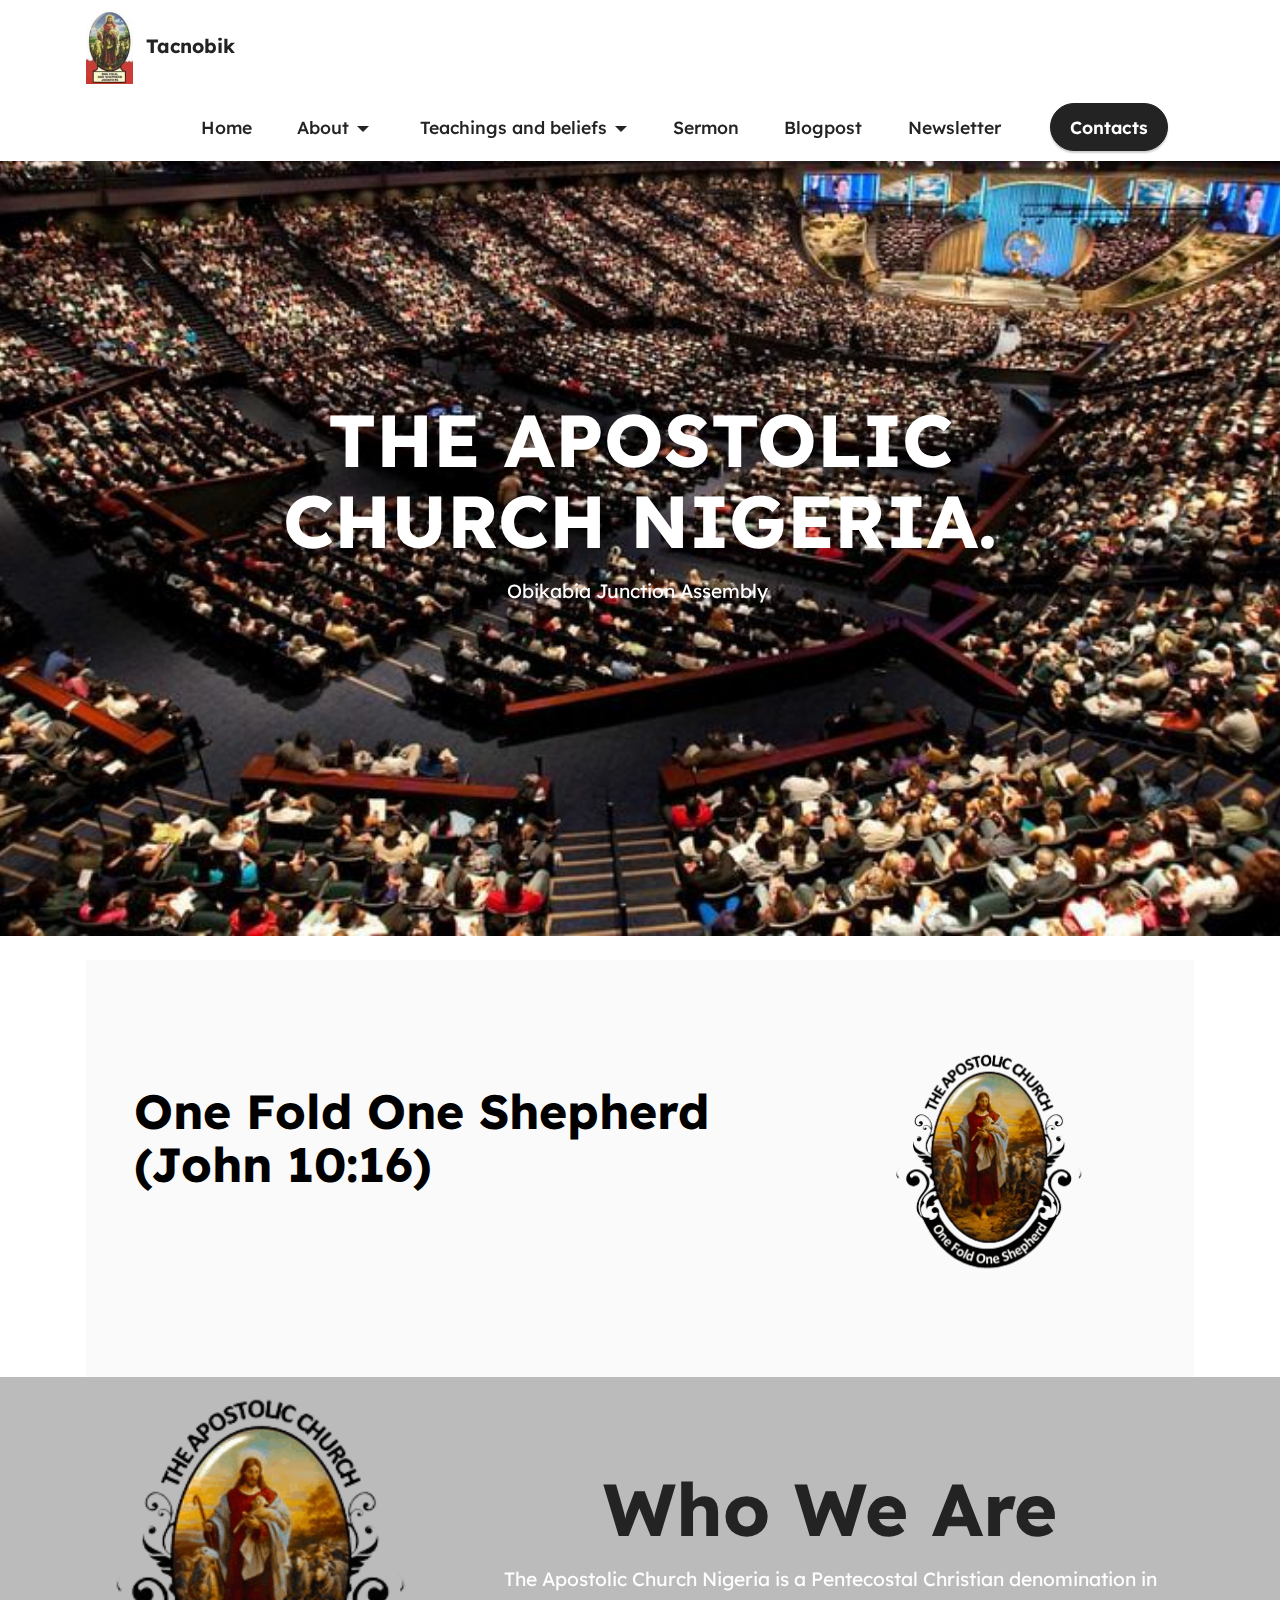
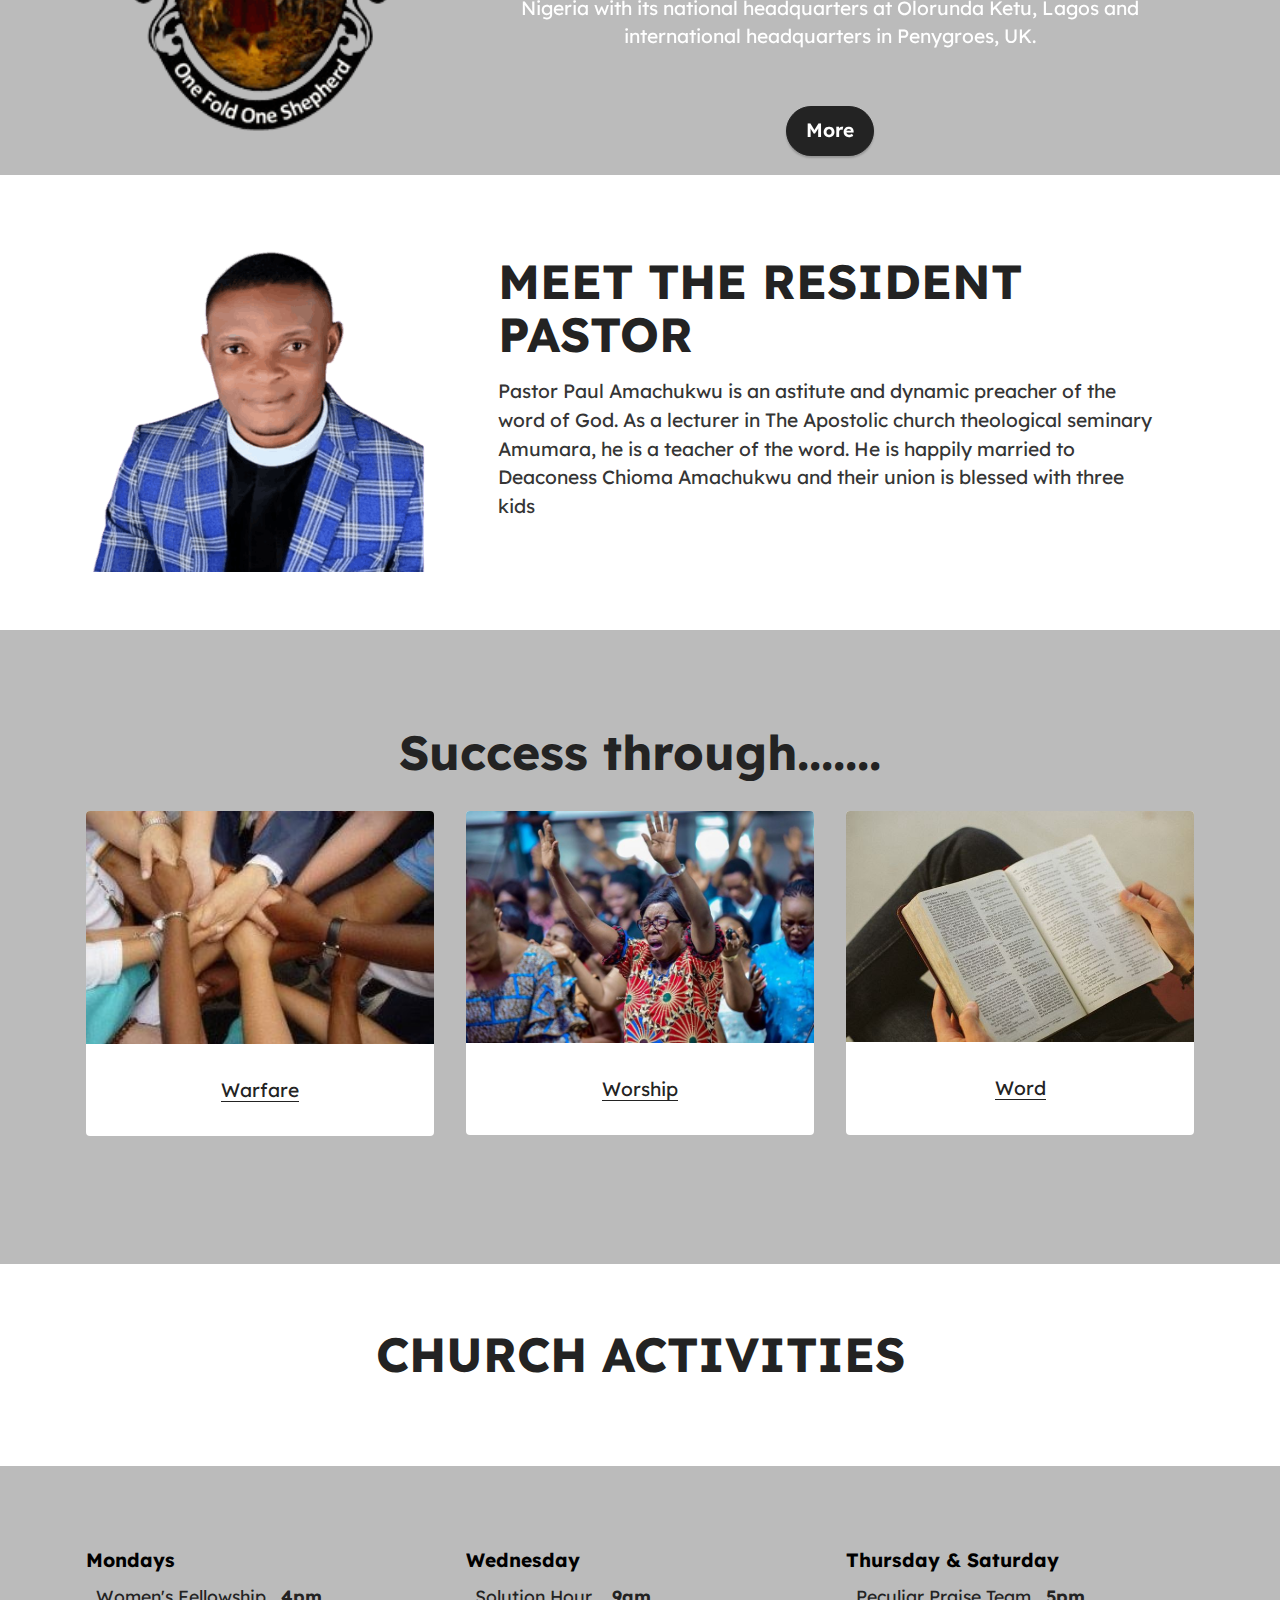
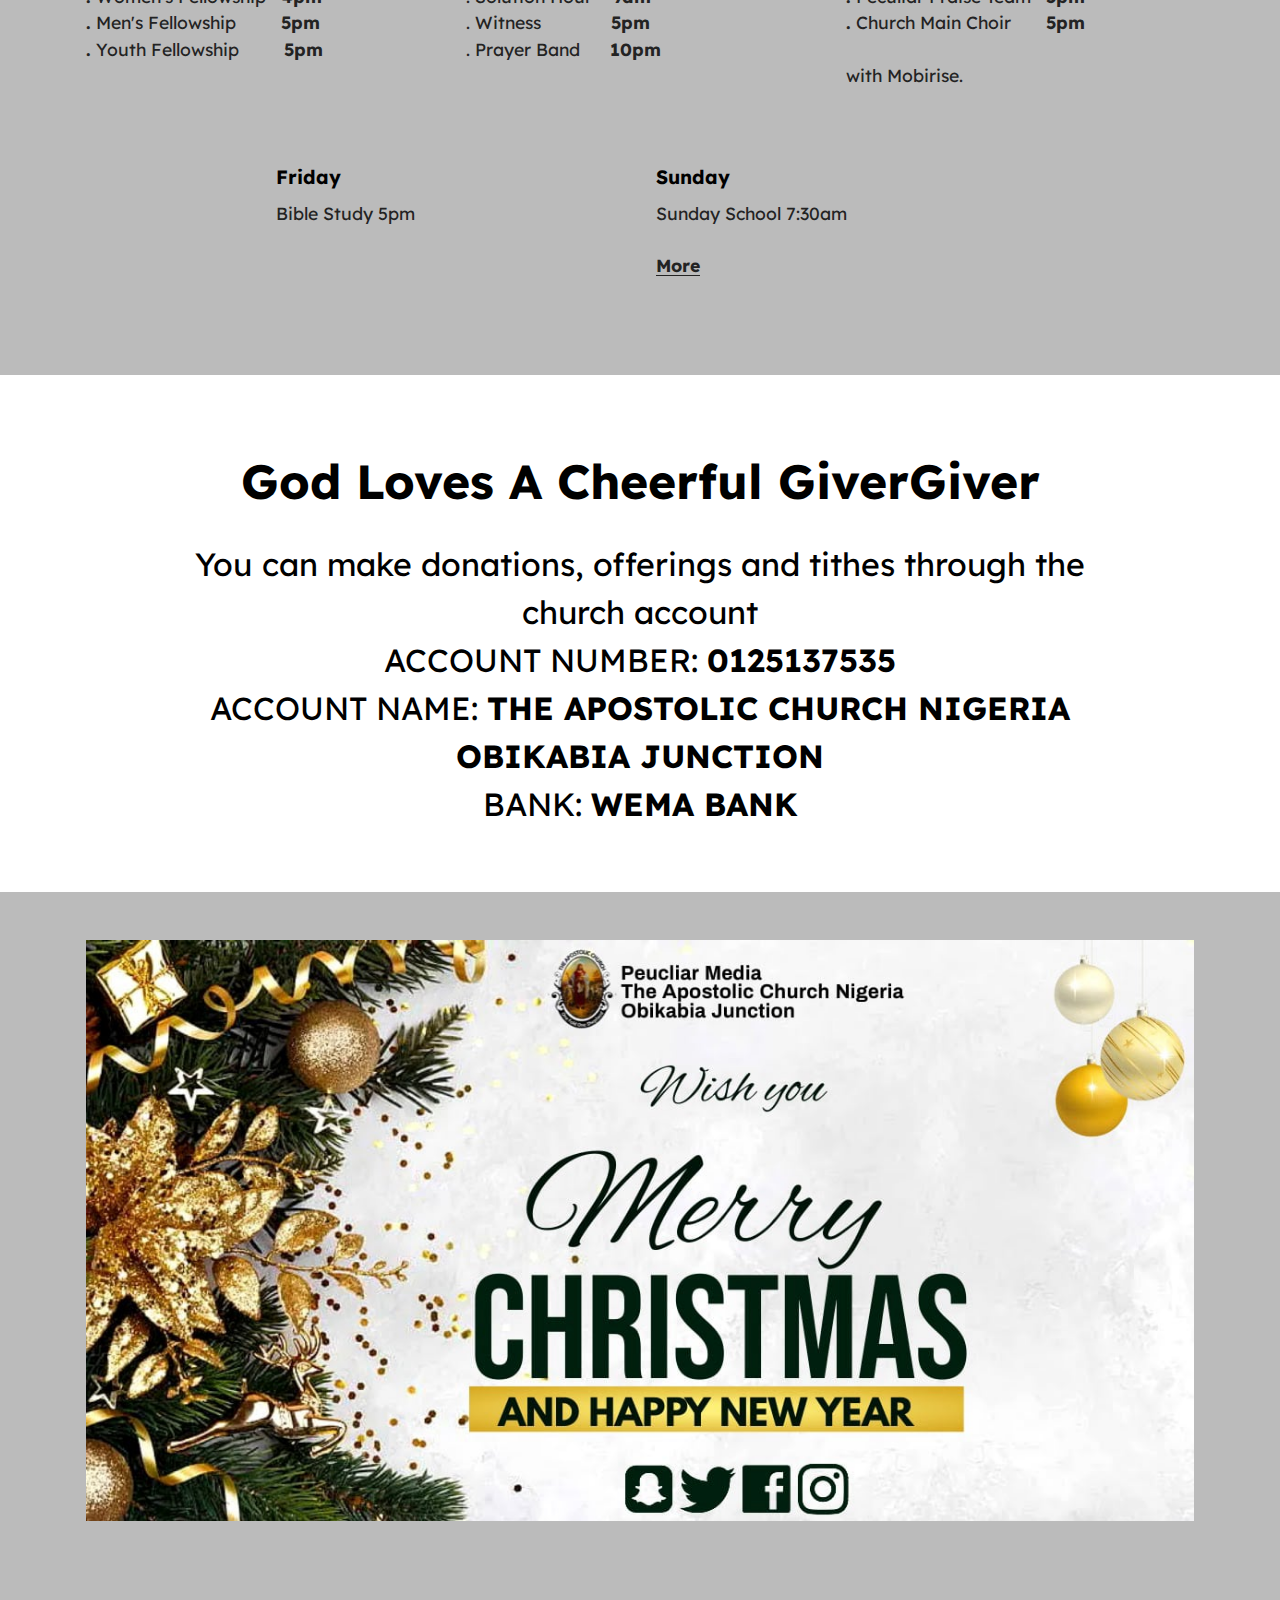
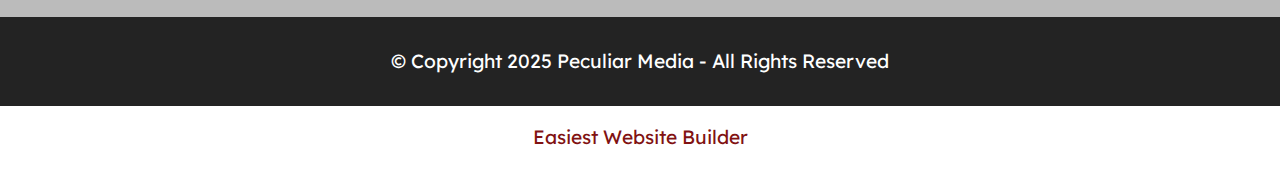
==== index.html @ dba6665e "Add files via upload" ====
<!DOCTYPE html>
<html  >
<head>
  <!-- Site made with Mobirise Website Builder v5.9.8, https://mobirise.com -->
  <meta charset="UTF-8">
  <meta http-equiv="X-UA-Compatible" content="IE=edge">
  <meta name="generator" content="Mobirise v5.9.8, mobirise.com">
  <meta name="viewport" content="width=device-width, initial-scale=1, minimum-scale=1">
  <link rel="shortcut icon" href="assets/images/download-79x123.jpg" type="image/x-icon">
  <meta name="description" content="">
  
  
  <title>Home</title>
  <link rel="stylesheet" href="assets/web/assets/mobirise-icons2/mobirise2.css">
  <link rel="stylesheet" href="assets/bootstrap/css/bootstrap.min.css">
  <link rel="stylesheet" href="assets/bootstrap/css/bootstrap-grid.min.css">
  <link rel="stylesheet" href="assets/bootstrap/css/bootstrap-reboot.min.css">
  <link rel="stylesheet" href="assets/parallax/jarallax.css">
  <link rel="stylesheet" href="assets/dropdown/css/style.css">
  <link rel="stylesheet" href="assets/socicon/css/styles.css">
  <link rel="stylesheet" href="assets/theme/css/style.css">
  <link rel="preload" href="https://fonts.googleapis.com/css?family=Lexend:100,200,300,400,500,600,700,800,900&display=swap" as="style" onload="this.onload=null;this.rel='stylesheet'">
  <noscript><link rel="stylesheet" href="https://fonts.googleapis.com/css?family=Lexend:100,200,300,400,500,600,700,800,900&display=swap"></noscript>
  <link rel="preload" as="style" href="assets/mobirise/css/mbr-additional.css"><link rel="stylesheet" href="assets/mobirise/css/mbr-additional.css" type="text/css">

  
  
  
</head>
<body>
  
  <section data-bs-version="5.1" class="menu menu2 cid-sFF0ciwnEL" once="menu" id="menu2-0">
    
    <nav class="navbar navbar-dropdown navbar-fixed-top navbar-expand-lg">
        <div class="container">
            <div class="navbar-brand">
                <span class="navbar-logo">
                    <a href="index.html">
                        <img src="assets/images/download-79x123.jpg" alt="logo" style="height: 4.6rem;">
                    </a>
                </span>
                <span class="navbar-caption-wrap"><a class="navbar-caption text-black display-7" href="https://mobiri.se">Tacnobik</a></span>
            </div>
            <button class="navbar-toggler" type="button" data-toggle="collapse" data-bs-toggle="collapse" data-target="#navbarSupportedContent" data-bs-target="#navbarSupportedContent" aria-controls="navbarNavAltMarkup" aria-expanded="false" aria-label="Toggle navigation">
                <div class="hamburger">
                    <span></span>
                    <span></span>
                    <span></span>
                    <span></span>
                </div>
            </button>
            <div class="collapse navbar-collapse" id="navbarSupportedContent">
                <ul class="navbar-nav nav-dropdown" data-app-modern-menu="true"><li class="nav-item"><a class="nav-link link text-black text-primary display-4" href="index.html">Home</a></li>
                    <li class="nav-item dropdown"><a class="nav-link link text-black text-primary dropdown-toggle display-4" href="page1.html" data-toggle="dropdown-submenu" data-bs-toggle="dropdown" data-bs-auto-close="outside" aria-expanded="false">About</a><div class="dropdown-menu" aria-labelledby="dropdown-123"><a class="text-black text-primary dropdown-item display-4" href="Elders_and_Church _Officers.html">Elders and Church Officers&nbsp;<br></a><a class="text-black text-primary show dropdown-item display-4" href="page7.html">Arms And Units&nbsp;<br></a></div></li><li class="nav-item dropdown"><a class="nav-link link text-black text-primary dropdown-toggle show display-4" href="Teachings_and_beliefs.html" aria-expanded="false" data-toggle="dropdown-submenu" data-bs-toggle="dropdown" data-bs-auto-close="outside">&nbsp;Teachings and beliefs</a><div class="dropdown-menu show" aria-labelledby="dropdown-656" data-bs-popper="none"><a class="text-black text-primary dropdown-item display-4" href="Tenets.html">Tenets</a><a class="text-black text-primary dropdown-item display-4" href="Rules_of_Conducts.html">Rules of conducts</a><a class="text-black text-primary show dropdown-item display-4" href="Rules_of_belief.html">Rules of belief</a></div></li>
                    <li class="nav-item"><a class="nav-link link text-black text-primary display-4" href="Sermon.html">Sermon</a></li><li class="nav-item"><a class="nav-link link text-black text-primary display-4" href="blogpost.html">Blogpost</a></li><li class="nav-item"><a class="nav-link link text-black text-primary display-4" href="newsletter.html">Newsletter</a></li></ul>
                
                <div class="navbar-buttons mbr-section-btn"><a class="btn btn-black display-4" href="index.html#form4-6">
                        Contacts</a></div>
            </div>
        </div>
    </nav>
</section>

<section data-bs-version="5.1" class="header6 cid-tZOPvEH89J mbr-fullscreen mbr-parallax-background" id="header6-1">

    

    
    <div class="mbr-overlay" style="opacity: 0; background-color: rgb(68, 121, 217);"></div>

    <div class="align-center container">
        <div class="row justify-content-center">
            <div class="col-12 col-lg-10">
                <h1 class="mbr-section-title mbr-fonts-style mbr-white mb-3 display-1"><strong>THE APOSTOLIC CHURCH NIGERIA.</strong></h1>
                
                <p class="mbr-text mbr-white mbr-fonts-style display-7">Obikabia Junction Assembly&nbsp;<br></p>
                
            </div>
        </div>
    </div>
</section>

<section data-bs-version="5.1" class="features16 cid-tZOSJVXBRi" id="features16-3">

    

    
    
    <div class="container">
        <div class="content-wrapper">
            <div class="row align-items-center">
                <div class="col-12 col-lg">
                    <div class="text-wrapper">
                        <h6 class="card-title mbr-fonts-style display-2"><strong>One Fold One Shepherd (John 10:16)
</strong><div><strong>
</strong></div><div><strong><br></strong></div></h6>
                        
                        
                    </div>
                </div>
                <div class="col-12 col-lg-4">
                    <div class="image-wrapper">
                        <a href="index.html"><img src="assets/images/a271368a8cd950d709c8c1d2f01c4fa0-removebg-preview-320x260.png" alt="pic"></a>
                    </div>
                </div>
            </div>
        </div>
    </div>
</section>

<section data-bs-version="5.1" class="header11 cid-sFF0SGinka" id="header11-1">

    

    

    <div class="container">
        <div class="row justify-content-center">
            <div class="col-12 col-md-4 image-wrapper">
                <a href="index.html"><img class="w-100" src="assets/images/a271368a8cd950d709c8c1d2f01c4fa0-removebg-preview-1-227x260.png" alt="pic"></a>
            </div>
            <div class="col-12 col-md">
                <div class="text-wrapper text-center">
                    <h1 class="mbr-section-title mbr-fonts-style mb-3 display-1">
                        <strong>
</strong><div><strong><br></strong></div><div><strong>Who We Are</strong></div></h1>
                    <p class="mbr-text mbr-fonts-style display-7">The Apostolic Church Nigeria is a Pentecostal Christian denomination in Nigeria with its national headquarters at Olorunda Ketu, Lagos and international headquarters in Penygroes, UK. 
<br><br></p>
                    <div class="mbr-section-btn mt-3"><a class="btn btn-black display-7" href="About.html">More</a></div>
                </div>
            </div>
        </div>
    </div>
</section>

<section data-bs-version="5.1" class="image1 cid-tZOVal9lGn" id="image1-4">
    

    

    <div class="container">
        <div class="row align-items-center">
            <div class="col-12 col-lg-4">
                <div class="image-wrapper">
                    <a href="index.html"><img src="assets/images/gates-of-heaven-made-with-postermywall-removebg-preview-408x379.png" alt="image"></a>
                    
                </div>
            </div>
            <div class="col-12 col-lg">
                <div class="text-wrapper">
                    <h3 class="mbr-section-title mbr-fonts-style mb-3 display-2"><strong>MEET THE RESIDENT PASTOR</strong></h3>
                    <p class="mbr-text mbr-fonts-style display-7">Pastor Paul Amachukwu is an astitute and dynamic preacher of the word of God. As a lecturer in The Apostolic church theological seminary Amumara, he is a teacher of the word. He is happily married to Deaconess Chioma Amachukwu and their union is blessed with three kids
<br>
<br></p>
                </div>
            </div>
        </div>
    </div>
</section>

<section data-bs-version="5.1" class="team1 cid-tZOWdrMwoE" id="team1-5">
    

    
    
    <div class="container">
        <div class="row justify-content-center">
            <div class="col-12">
                <h3 class="mbr-section-title mbr-fonts-style align-center mb-4 display-2"><strong>Success through.......</strong></h3>
                
            </div>
            <div class="item features-image mb-4 col-12 col-md-4">
                <div class="item-wrapper">
                    <div class="image-wrap">
                        <img src="assets/images/i-had-a-dream-300x201.jpg" alt="hands">
                    </div>
                    <div class="content-wrap">
                        <h5 class="mbr-section-title card-title mbr-fonts-style align-center m-0 display-7">
                            <a href="Sermon.html" class="text-black">Warfare</a></h5>
                        
                        
                        
                        
                    </div>
                </div>
            </div>

            <div class="item features-image mb-4 col-12 col-md-4">
                <div class="item-wrapper">
                    <div class="image-wrap">
                        <a href="index.html"><img src="assets/images/download-3-736x491.jpg" alt="peuple"></a>
                    </div>
                    <div class="content-wrap">
                        <h5 class="mbr-section-title card-title mbr-fonts-style align-center m-0 display-7"><a href="Sermon.html" class="text-black">Worship</a></h5>
                        
                        
                        
                        
                    </div>
                </div>
            </div>
            
            <div class="item features-image mb-4 col-12 col-md-4">
                <div class="item-wrapper">
                    <div class="image-wrap">
                        <a href="index.html"><img src="assets/images/i-read-the-entire-bible-in-5-days-what-it-taught-me-642x427.jpg" alt="book"></a>
                    </div>
                    <div class="content-wrap">
                        <h5 class="mbr-section-title card-title mbr-fonts-style align-center m-0 display-7">
                            <a href="Sermon.html" class="text-black">Word</a></h5>
                        
                        
                        
                        
                    </div>
                </div>
            </div>
        </div>
    </div>
</section>

<section data-bs-version="5.1" class="content4 cid-tZOXZKqXRc" id="content4-7">
    

    
    
    <div class="container">
        <div class="row justify-content-center">
            <div class="title col-md-12 col-lg-6">
                <h3 class="mbr-section-title mbr-fonts-style align-center mb-4 display-2"><strong>CHURCH ACTIVITIES
</strong><div><strong>
</strong></div><div><strong><br></strong></div></h3>
                
                
            </div>
        </div>
    </div>
</section>

<section data-bs-version="5.1" class="features15 cid-tZP2oFBVju" id="features15-8">

    

    
    
    <div class="container">
        <div class="row justify-content-center">
            <div class="item features-without-image mb-5 col-12 col-md-4 active">
                <div class="item-wrapper">
                    
                    <div class="card-box">
                        <h4 class="card-title mbr-fonts-style mb-2 display-7"><strong>Mondays</strong></h4>
                        <h5 class="card-text mbr-fonts-style display-4"><strong>.</strong> Women's Fellowship&nbsp; &nbsp;<strong>4pm</strong><div><strong>.</strong> Men's Fellowship&nbsp; &nbsp; &nbsp; &nbsp; &nbsp;<strong>5pm</strong></div><div><strong>.</strong> Youth Fellowship&nbsp; &nbsp; &nbsp; &nbsp; &nbsp;<strong>5pm</strong></div><div><br></div><div><br></div></h5>
                    </div>
                </div>
            </div><div class="item features-without-image mb-5 col-12 col-md-4">
                <div class="item-wrapper">
                    
                    <div class="card-box">
                        <h4 class="card-title mbr-fonts-style mb-2 display-7"><strong>Wednesday</strong></h4>
                        <h5 class="card-text mbr-fonts-style display-4">. Solution Hour&nbsp; &nbsp; <strong>9am</strong><div>. Witness&nbsp; &nbsp; &nbsp; &nbsp; &nbsp; &nbsp; &nbsp; <strong>5pm</strong></div><div>. Prayer Band&nbsp; &nbsp; &nbsp; <strong>10pm</strong><br><br></div></h5>
                    </div>
                </div>
            </div><div class="item features-without-image mb-5 col-12 col-md-4">
                <div class="item-wrapper">
                    
                    <div class="card-box">
                        <h4 class="card-title mbr-fonts-style mb-2 display-7">
                            <strong>Thursday &amp; Saturday</strong></h4>
                        <h5 class="card-text mbr-fonts-style display-4"><strong>.</strong> Peculiar Praise Team&nbsp; &nbsp;<strong>5pm</strong><div><strong>.</strong> Church Main Choir&nbsp; &nbsp; &nbsp; &nbsp;<strong>5pm</strong></div><div><br></div><div>with Mobirise.</div></h5>
                    </div>
                </div>
            </div><div class="item features-without-image mb-5 col-12 col-md-4">
                <div class="item-wrapper">
                    
                    <div class="card-box">
                        <h4 class="card-title mbr-fonts-style mb-2 display-7"><strong>Friday</strong></h4>
                        <h5 class="card-text mbr-fonts-style display-4"><div>Bible Study			5pm</div></h5>
                    </div>
                </div>
            </div><div class="item features-without-image mb-5 col-12 col-md-4">
                <div class="item-wrapper">
                    
                    <div class="card-box">
                        <h4 class="card-title mbr-fonts-style mb-2 display-7"><strong>Sunday</strong></h4>
                        <h5 class="card-text mbr-fonts-style display-4"><div>Sunday School		7:30am&nbsp; &nbsp;</div><div><br></div><div><a href="newsletter.html" class="text-black"><strong>More</strong></a></div></h5>
                    </div>
                </div>
            </div>
            
            
        </div>
    </div>
</section>

<section data-bs-version="5.1" class="content4 cid-tZPfoVRPPm" id="content4-a">
    

    
    
    <div class="container">
        <div class="row justify-content-center">
            <div class="title col-md-12 col-lg-10">
                <h3 class="mbr-section-title mbr-fonts-style align-center mb-4 display-2"><strong>God Loves A Cheerful GiverGiver</strong></h3>
                <h4 class="mbr-section-subtitle align-center mbr-fonts-style mb-4 display-5">You<strong> </strong>can make donations, offerings and tithes through the church account
<div>
</div><div>ACCOUNT NUMBER: <strong>0125137535
</strong></div><div>ACCOUNT NAME: <strong>THE APOSTOLIC CHURCH NIGERIA OBIKABIA JUNCTION
</strong></div><div>BANK: <strong>WEMA BANK</strong></div><div>
</div><div>
</div><div>
</div></h4>
                
            </div>
        </div>
    </div>
</section>

<section data-bs-version="5.1" class="image3 cid-tZPjyH8Kbq" id="image3-d">
    

    
    

    <div class="container">
        <div class="row justify-content-center">
            <div class="col-12 col-lg-12">
                <div class="image-wrapper">
                    <a href="index.html"><img src="assets/images/merry-christmas-flyer-made-with-postermywall-1200x630.jpg" alt="Christnas"></a>
                    
                </div>
            </div>
        </div>
    </div>
</section>

<section data-bs-version="5.1" class="footer7 cid-sFF3CYc3p7" once="footers" id="footer7-9">

    

    

    <div class="container">
        <div class="media-container-row align-center mbr-white">
            <div class="col-12">
                <p class="mbr-text mb-0 mbr-fonts-style display-7">
                    © Copyright 2025 Peculiar Media - All Rights Reserved
                </p>
            </div>
        </div>
    </div>
</section><section class="display-7" style="padding: 0;align-items: center;justify-content: center;flex-wrap: wrap;    align-content: center;display: flex;position: relative;height: 4rem;"><a href="https://mobiri.se/3122078" style="flex: 1 1;height: 4rem;position: absolute;width: 100%;z-index: 1;"><img alt="" style="height: 4rem;" src="[data-uri]"></a><p style="margin: 0;text-align: center;" class="display-7">&#8204;</p><a style="z-index:1" href="https://mobirise.com/builder/easiest-website-builder.html">Easiest Website Builder</a></section><script src="assets/bootstrap/js/bootstrap.bundle.min.js"></script>  <script src="assets/parallax/jarallax.js"></script>  <script src="assets/smoothscroll/smooth-scroll.js"></script>  <script src="assets/ytplayer/index.js"></script>  <script src="assets/dropdown/js/navbar-dropdown.js"></script>  <script src="assets/theme/js/script.js"></script>  
  
  
</body>
</html>
---- assets/web/assets/mobirise-icons2/mobirise2.css ----
@font-face {
  font-family: 'Moririse2';
  font-display: swap;
  src:  url('mobirise2.eot?f2bix4');
  src:  url('mobirise2.eot?f2bix4#iefix') format('embedded-opentype'),
    url('mobirise2.ttf?f2bix4') format('truetype'),
    url('mobirise2.woff?f2bix4') format('woff'),
    url('mobirise2.svg?f2bix4#mobirise2') format('svg');
  font-weight: normal;
  font-style: normal;
}

[class^="mobi-"], [class*=" mobi-"] {
  /* use !important to prevent issues with browser extensions that change fonts */
  font-family: 'Moririse2' !important;
  speak: none;
  font-style: normal;
  font-weight: normal;
  font-variant: normal;
  text-transform: none;
  line-height: 1;

  /* Better Font Rendering =========== */
  -webkit-font-smoothing: antialiased;
  -moz-osx-font-smoothing: grayscale;
}

.mobi-mbri-add-submenu:before {
  content: "\e900";
}
.mobi-mbri-alert:before {
  content: "\e901";
}
.mobi-mbri-align-center:before {
  content: "\e902";
}
.mobi-mbri-align-justify:before {
  content: "\e903";
}
.mobi-mbri-align-left:before {
  content: "\e904";
}
.mobi-mbri-align-right:before {
  content: "\e905";
}
.mobi-mbri-android:before {
  content: "\e906";
}
.mobi-mbri-apple:before {
  content: "\e907";
}
.mobi-mbri-arrow-down:before {
  content: "\e908";
}
.mobi-mbri-arrow-next:before {
  content: "\e909";
}
.mobi-mbri-arrow-prev:before {
  content: "\e90a";
}
.mobi-mbri-arrow-up:before {
  content: "\e90b";
}
.mobi-mbri-bold:before {
  content: "\e90c";
}
.mobi-mbri-bookmark:before {
  content: "\e90d";
}
.mobi-mbri-bootstrap:before {
  content: "\e90e";
}
.mobi-mbri-briefcase:before {
  content: "\e90f";
}
.mobi-mbri-browse:before {
  content: "\e910";
}
.mobi-mbri-bulleted-list:before {
  content: "\e911";
}
.mobi-mbri-calendar:before {
  content: "\e912";
}
.mobi-mbri-camera:before {
  content: "\e913";
}
.mobi-mbri-cart-add:before {
  content: "\e914";
}
.mobi-mbri-cart-full:before {
  content: "\e915";
}
.mobi-mbri-cash:before {
  content: "\e916";
}
.mobi-mbri-change-style:before {
  content: "\e917";
}
.mobi-mbri-chat:before {
  content: "\e918";
}
.mobi-mbri-clock:before {
  content: "\e919";
}
.mobi-mbri-close:before {
  content: "\e91a";
}
.mobi-mbri-cloud:before {
  content: "\e91b";
}
.mobi-mbri-code:before {
  content: "\e91c";
}
.mobi-mbri-contact-form:before {
  content: "\e91d";
}
.mobi-mbri-credit-card:before {
  content: "\e91e";
}
.mobi-mbri-cursor-click:before {
  content: "\e91f";
}
.mobi-mbri-cust-feedback:before {
  content: "\e920";
}
.mobi-mbri-database:before {
  content: "\e921";
}
.mobi-mbri-delivery:before {
  content: "\e922";
}
.mobi-mbri-desktop:before {
  content: "\e923";
}
.mobi-mbri-devices:before {
  content: "\e924";
}
.mobi-mbri-down:before {
  content: "\e925";
}
.mobi-mbri-download-2:before {
  content: "\e926";
}
.mobi-mbri-download:before {
  content: "\e927";
}
.mobi-mbri-drag-n-drop-2:before {
  content: "\e928";
}
.mobi-mbri-drag-n-drop:before {
  content: "\e929";
}
.mobi-mbri-edit-2:before {
  content: "\e92a";
}
.mobi-mbri-edit:before {
  content: "\e92b";
}
.mobi-mbri-error:before {
  content: "\e92c";
}
.mobi-mbri-extension:before {
  content: "\e92d";
}
.mobi-mbri-features:before {
  content: "\e92e";
}
.mobi-mbri-file:before {
  content: "\e92f";
}
.mobi-mbri-flag:before {
  content: "\e930";
}
.mobi-mbri-folder:before {
  content: "\e931";
}
.mobi-mbri-gift:before {
  content: "\e932";
}
.mobi-mbri-github:before {
  content: "\e933";
}
.mobi-mbri-globe-2:before {
  content: "\e934";
}
.mobi-mbri-globe:before {
  content: "\e935";
}
.mobi-mbri-growing-chart:before {
  content: "\e936";
}
.mobi-mbri-hearth:before {
  content: "\e937";
}
.mobi-mbri-help:before {
  content: "\e938";
}
.mobi-mbri-home:before {
  content: "\e939";
}
.mobi-mbri-hot-cup:before {
  content: "\e93a";
}
.mobi-mbri-idea:before {
  content: "\e93b";
}
.mobi-mbri-image-gallery:before {
  content: "\e93c";
}
.mobi-mbri-image-slider:before {
  content: "\e93d";
}
.mobi-mbri-info:before {
  content: "\e93e";
}
.mobi-mbri-italic:before {
  content: "\e93f";
}
.mobi-mbri-key:before {
  content: "\e940";
}
.mobi-mbri-laptop:before {
  content: "\e941";
}
.mobi-mbri-layers:before {
  content: "\e942";
}
.mobi-mbri-left-right:before {
  content: "\e943";
}
.mobi-mbri-left:before {
  content: "\e944";
}
.mobi-mbri-letter:before {
  content: "\e945";
}
.mobi-mbri-like:before {
  content: "\e946";
}
.mobi-mbri-link:before {
  content: "\e947";
}
.mobi-mbri-lock:before {
  content: "\e948";
}
.mobi-mbri-login:before {
  content: "\e949";
}
.mobi-mbri-logout:before {
  content: "\e94a";
}
.mobi-mbri-magic-stick:before {
  content: "\e94b";
}
.mobi-mbri-map-pin:before {
  content: "\e94c";
}
.mobi-mbri-menu:before {
  content: "\e94d";
}
.mobi-mbri-mobile-2:before {
  content: "\e94e";
}
.mobi-mbri-mobile-horizontal:before {
  content: "\e94f";
}
.mobi-mbri-mobile:before {
  content: "\e950";
}
.mobi-mbri-mobirise:before {
  content: "\e951";
}
.mobi-mbri-more-horizontal:before {
  content: "\e952";
}
.mobi-mbri-more-vertical:before {
  content: "\e953";
}
.mobi-mbri-music:before {
  content: "\e954";
}
.mobi-mbri-new-file:before {
  content: "\e955";
}
.mobi-mbri-numbered-list:before {
  content: "\e956";
}
.mobi-mbri-opened-folder:before {
  content: "\e957";
}
.mobi-mbri-pages:before {
  content: "\e958";
}
.mobi-mbri-paper-plane:before {
  content: "\e959";
}
.mobi-mbri-paperclip:before {
  content: "\e95a";
}
.mobi-mbri-phone:before {
  content: "\e95b";
}
.mobi-mbri-photo:before {
  content: "\e95c";
}
.mobi-mbri-photos:before {
  content: "\e95d";
}
.mobi-mbri-pin:before {
  content: "\e95e";
}
.mobi-mbri-play:before {
  content: "\e95f";
}
.mobi-mbri-plus:before {
  content: "\e960";
}
.mobi-mbri-preview:before {
  content: "\e961";
}
.mobi-mbri-print:before {
  content: "\e962";
}
.mobi-mbri-protect:before {
  content: "\e963";
}
.mobi-mbri-question:before {
  content: "\e964";
}
.mobi-mbri-quote-left:before {
  content: "\e965";
}
.mobi-mbri-quote-right:before {
  content: "\e966";
}
.mobi-mbri-redo:before {
  content: "\e967";
}
.mobi-mbri-refresh:before {
  content: "\e968";
}
.mobi-mbri-responsive-2:before {
  content: "\e969";
}
.mobi-mbri-responsive:before {
  content: "\e96a";
}
.mobi-mbri-right:before {
  content: "\e96b";
}
.mobi-mbri-rocket:before {
  content: "\e96c";
}
.mobi-mbri-sad-face:before {
  content: "\e96d";
}
.mobi-mbri-sale:before {
  content: "\e96e";
}
.mobi-mbri-save:before {
  content: "\e96f";
}
.mobi-mbri-search:before {
  content: "\e970";
}
.mobi-mbri-setting-2:before {
  content: "\e971";
}
.mobi-mbri-setting-3:before {
  content: "\e972";
}
.mobi-mbri-setting:before {
  content: "\e973";
}
.mobi-mbri-share:before {
  content: "\e974";
}
.mobi-mbri-shopping-bag:before {
  content: "\e975";
}
.mobi-mbri-shopping-basket:before {
  content: "\e976";
}
.mobi-mbri-shopping-cart:before {
  content: "\e977";
}
.mobi-mbri-sites:before {
  content: "\e978";
}
.mobi-mbri-smile-face:before {
  content: "\e979";
}
.mobi-mbri-speed:before {
  content: "\e97a";
}
.mobi-mbri-star:before {
  content: "\e97b";
}
.mobi-mbri-success:before {
  content: "\e97c";
}
.mobi-mbri-sun:before {
  content: "\e97d";
}
.mobi-mbri-sun2:before {
  content: "\e97e";
}
.mobi-mbri-tablet-vertical:before {
  content: "\e97f";
}
.mobi-mbri-tablet:before {
  content: "\e980";
}
.mobi-mbri-target:before {
  content: "\e981";
}
.mobi-mbri-timer:before {
  content: "\e982";
}
.mobi-mbri-to-ftp:before {
  content: "\e983";
}
.mobi-mbri-to-local-drive:before {
  content: "\e984";
}
.mobi-mbri-touch-swipe:before {
  content: "\e985";
}
.mobi-mbri-touch:before {
  content: "\e986";
}
.mobi-mbri-trash:before {
  content: "\e987";
}
.mobi-mbri-underline:before {
  content: "\e988";
}
.mobi-mbri-undo:before {
  content: "\e989";
}
.mobi-mbri-unlink:before {
  content: "\e98a";
}
.mobi-mbri-unlock:before {
  content: "\e98b";
}
.mobi-mbri-up-down:before {
  content: "\e98c";
}
.mobi-mbri-up:before {
  content: "\e98d";
}
.mobi-mbri-update:before {
  content: "\e98e";
}
.mobi-mbri-upload-2:before {
  content: "\e98f";
}
.mobi-mbri-upload:before {
  content: "\e990";
}
.mobi-mbri-user-2:before {
  content: "\e991";
}
.mobi-mbri-user:before {
  content: "\e992";
}
.mobi-mbri-users:before {
  content: "\e993";
}
.mobi-mbri-video-play:before {
  content: "\e994";
}
.mobi-mbri-video:before {
  content: "\e995";
}
.mobi-mbri-watch:before {
  content: "\e996";
}
.mobi-mbri-website-theme-2:before {
  content: "\e997";
}
.mobi-mbri-website-theme:before {
  content: "\e998";
}
.mobi-mbri-wifi:before {
  content: "\e999";
}
.mobi-mbri-windows:before {
  content: "\e99a";
}
.mobi-mbri-zoom-in:before {
  content: "\e99b";
}
.mobi-mbri-zoom-out:before {
  content: "\e99c";
}
---- assets/parallax/jarallax.css ----
.jarallax {
    position: relative;
    z-index: 0;
}
.jarallax > .jarallax-img {
    position: absolute;
    object-fit: cover;
    /* support for plugin https://github.com/bfred-it/object-fit-images */
    font-family: 'object-fit: cover;';
    top: 0;
    left: 0;
    width: 100%;
    height: 100%;
    z-index: -1;
}
---- assets/dropdown/css/style.css ----
.navbar-dropdown {
  left: 0;
  padding: 0;
  position: absolute;
  right: 0;
  top: 0;
  transition: all 0.45s ease;
  z-index: 1030;
  background: #282828; }
  .navbar-dropdown .navbar-logo {
    margin-right: 0.8rem;
    transition: margin 0.3s ease-in-out;
    vertical-align: middle; }
    .navbar-dropdown .navbar-logo img {
      height: 3.125rem;
      transition: all 0.3s ease-in-out; }
    .navbar-dropdown .navbar-logo.mbr-iconfont {
      font-size: 3.125rem;
      line-height: 3.125rem; }
  .navbar-dropdown .navbar-caption {
    font-weight: 700;
    white-space: normal;
    vertical-align: -4px;
    line-height: 3.125rem !important; }
    .navbar-dropdown .navbar-caption, .navbar-dropdown .navbar-caption:hover {
      color: inherit;
      text-decoration: none; }
  .navbar-dropdown .mbr-iconfont + .navbar-caption {
    vertical-align: -1px; }
  .navbar-dropdown.navbar-fixed-top {
    position: fixed; }
  .navbar-dropdown .navbar-brand span {
    vertical-align: -4px; }
  .navbar-dropdown.bg-color.transparent {
    background: none; }
  .navbar-dropdown.navbar-short .navbar-brand {
    padding: 0.625rem 0; }
    .navbar-dropdown.navbar-short .navbar-brand span {
      vertical-align: -1px; }
  .navbar-dropdown.navbar-short .navbar-caption {
    line-height: 2.375rem !important;
    vertical-align: -2px; }
  .navbar-dropdown.navbar-short .navbar-logo {
    margin-right: 0.5rem; }
    .navbar-dropdown.navbar-short .navbar-logo img {
      height: 2.375rem; }
    .navbar-dropdown.navbar-short .navbar-logo.mbr-iconfont {
      font-size: 2.375rem;
      line-height: 2.375rem; }
  .navbar-dropdown.navbar-short .mbr-table-cell {
    height: 3.625rem; }
  .navbar-dropdown .navbar-close {
    left: 0.6875rem;
    position: fixed;
    top: 0.75rem;
    z-index: 1000; }
  .navbar-dropdown .hamburger-icon {
    content: "";
    display: inline-block;
    vertical-align: middle;
    width: 16px;
    -webkit-box-shadow: 0 -6px 0 1px #282828,0 0 0 1px #282828,0 6px 0 1px #282828;
    -moz-box-shadow: 0 -6px 0 1px #282828,0 0 0 1px #282828,0 6px 0 1px #282828;
    box-shadow: 0 -6px 0 1px #282828,0 0 0 1px #282828,0 6px 0 1px #282828; }

.dropdown-menu .dropdown-toggle[data-toggle="dropdown-submenu"]::after {
  border-bottom: 0.35em solid transparent;
  border-left: 0.35em solid;
  border-right: 0;
  border-top: 0.35em solid transparent;
  margin-left: 0.3rem; }

.dropdown-menu .dropdown-item:focus {
  outline: 0; }

.nav-dropdown {
  font-size: 0.75rem;
  font-weight: 500;
  height: auto !important; }
  .nav-dropdown .nav-btn {
    padding-left: 1rem; }
  .nav-dropdown .link {
    margin: .667em 1.667em;
    font-weight: 500;
    padding: 0;
    transition: color .2s ease-in-out; }
    .nav-dropdown .link.dropdown-toggle {
      margin-right: 2.583em; }
      .nav-dropdown .link.dropdown-toggle::after {
        margin-left: .25rem;
        border-top: 0.35em solid;
        border-right: 0.35em solid transparent;
        border-left: 0.35em solid transparent;
        border-bottom: 0; }
      .nav-dropdown .link.dropdown-toggle[aria-expanded="true"] {
        margin: 0;
        padding: 0.667em 3.263em  0.667em 1.667em; }
  .nav-dropdown .link::after,
  .nav-dropdown .dropdown-item::after {
    color: inherit; }
  .nav-dropdown .btn {
    font-size: 0.75rem;
    font-weight: 700;
    letter-spacing: 0;
    margin-bottom: 0;
    padding-left: 1.25rem;
    padding-right: 1.25rem; }
  .nav-dropdown .dropdown-menu {
    border-radius: 0;
    border: 0;
    left: 0;
    margin: 0;
    padding-bottom: 1.25rem;
    padding-top: 1.25rem;
    position: relative; }
  .nav-dropdown .dropdown-submenu {
    margin-left: 0.125rem;
    top: 0; }
  .nav-dropdown .dropdown-item {
    font-weight: 500;
    line-height: 2;
    padding: 0.3846em 4.615em 0.3846em 1.5385em;
    position: relative;
    transition: color .2s ease-in-out, background-color .2s ease-in-out; }
    .nav-dropdown .dropdown-item::after {
      margin-top: -0.3077em;
      position: absolute;
      right: 1.1538em;
      top: 50%; }
    .nav-dropdown .dropdown-item:focus, .nav-dropdown .dropdown-item:hover {
      background: none; }

@media (max-width: 767px) {
  .nav-dropdown.navbar-toggleable-sm {
    bottom: 0;
    display: none;
    left: 0;
    overflow-x: hidden;
    position: fixed;
    top: 0;
    transform: translateX(-100%);
    -ms-transform: translateX(-100%);
    -webkit-transform: translateX(-100%);
    width: 18.75rem;
    z-index: 999; } }
.nav-dropdown.navbar-toggleable-xl {
  bottom: 0;
  display: none;
  left: 0;
  overflow-x: hidden;
  position: fixed;
  top: 0;
  transform: translateX(-100%);
  -ms-transform: translateX(-100%);
  -webkit-transform: translateX(-100%);
  width: 18.75rem;
  z-index: 999; }

.nav-dropdown-sm {
  display: block !important;
  overflow-x: hidden;
  overflow: auto;
  padding-top: 3.875rem; }
  .nav-dropdown-sm::after {
    content: "";
    display: block;
    height: 3rem;
    width: 100%; }
  .nav-dropdown-sm.collapse.in ~ .navbar-close {
    display: block !important; }
  .nav-dropdown-sm.collapsing, .nav-dropdown-sm.collapse.in {
    transform: translateX(0);
    -ms-transform: translateX(0);
    -webkit-transform: translateX(0);
    transition: all 0.25s ease-out;
    -webkit-transition: all 0.25s ease-out;
    background: #282828; }
  .nav-dropdown-sm.collapsing[aria-expanded="false"] {
    transform: translateX(-100%);
    -ms-transform: translateX(-100%);
    -webkit-transform: translateX(-100%); }
  .nav-dropdown-sm .nav-item {
    display: block;
    margin-left: 0 !important;
    padding-left: 0; }
  .nav-dropdown-sm .link,
  .nav-dropdown-sm .dropdown-item {
    border-top: 1px dotted rgba(255, 255, 255, 0.1);
    font-size: 0.8125rem;
    line-height: 1.6;
    margin: 0 !important;
    padding: 0.875rem 2.4rem 0.875rem 1.5625rem !important;
    position: relative;
    white-space: normal; }
    .nav-dropdown-sm .link:focus, .nav-dropdown-sm .link:hover,
    .nav-dropdown-sm .dropdown-item:focus,
    .nav-dropdown-sm .dropdown-item:hover {
      background: rgba(0, 0, 0, 0.2) !important;
      color: #c0a375; }
  .nav-dropdown-sm .nav-btn {
    position: relative;
    padding: 1.5625rem 1.5625rem 0 1.5625rem; }
    .nav-dropdown-sm .nav-btn::before {
      border-top: 1px dotted rgba(255, 255, 255, 0.1);
      content: "";
      left: 0;
      position: absolute;
      top: 0;
      width: 100%; }
    .nav-dropdown-sm .nav-btn + .nav-btn {
      padding-top: 0.625rem; }
      .nav-dropdown-sm .nav-btn + .nav-btn::before {
        display: none; }
  .nav-dropdown-sm .btn {
    padding: 0.625rem 0; }
  .nav-dropdown-sm .dropdown-toggle[data-toggle="dropdown-submenu"]::after {
    margin-left: .25rem;
    border-top: 0.35em solid;
    border-right: 0.35em solid transparent;
    border-left: 0.35em solid transparent;
    border-bottom: 0; }
  .nav-dropdown-sm .dropdown-toggle[data-toggle="dropdown-submenu"][aria-expanded="true"]::after {
    border-top: 0;
    border-right: 0.35em solid transparent;
    border-left: 0.35em solid transparent;
    border-bottom: 0.35em solid; }
  .nav-dropdown-sm .dropdown-menu {
    margin: 0;
    padding: 0;
    position: relative;
    top: 0;
    left: 0;
    width: 100%;
    border: 0;
    float: none;
    border-radius: 0;
    background: none; }
  .nav-dropdown-sm .dropdown-submenu {
    left: 100%;
    margin-left: 0.125rem;
    margin-top: -1.25rem;
    top: 0; }

.navbar-toggleable-sm .nav-dropdown .dropdown-menu {
  position: absolute; }

.navbar-toggleable-sm .nav-dropdown .dropdown-submenu {
  left: 100%;
  margin-left: 0.125rem;
  margin-top: -1.25rem;
  top: 0; }

.navbar-toggleable-sm.opened .nav-dropdown .dropdown-menu {
  position: relative; }

.navbar-toggleable-sm.opened .nav-dropdown .dropdown-submenu {
  left: 0;
  margin-left: 00rem;
  margin-top: 0rem;
  top: 0; }

.is-builder .nav-dropdown.collapsing {
  transition: none !important; }
---- assets/socicon/css/styles.css ----
@charset "UTF-8";

@font-face {
  font-family: 'Socicon';
  src:  url('../fonts/socicon.eot');
  src:  url('../fonts/socicon.eot?#iefix') format('embedded-opentype'),
    url('../fonts/socicon.woff2') format('woff2'),
    url('../fonts/socicon.ttf') format('truetype'),
    url('../fonts/socicon.woff') format('woff'),
    url('../fonts/socicon.svg#socicon') format('svg');
  font-weight: normal;
  font-style: normal;
  font-display: swap;
}

[data-icon]:before {
  font-family: "socicon" !important;
  content: attr(data-icon);
  font-style: normal !important;
  font-weight: normal !important;
  font-variant: normal !important;
  text-transform: none !important;
  speak: none;
  line-height: 1;
  -webkit-font-smoothing: antialiased;
  -moz-osx-font-smoothing: grayscale;
}

[class^="socicon-"], [class*=" socicon-"] {
  /* use !important to prevent issues with browser extensions that change fonts */
  font-family: 'Socicon' !important;
  speak: none;
  font-style: normal;
  font-weight: normal;
  font-variant: normal;
  text-transform: none;
  line-height: 1;

  /* Better Font Rendering =========== */
  -webkit-font-smoothing: antialiased;
  -moz-osx-font-smoothing: grayscale;
}

.socicon-eitaa:before {
  content: "\e97c";
}
.socicon-soroush:before {
  content: "\e97d";
}
.socicon-bale:before {
  content: "\e97e";
}
.socicon-zazzle:before {
  content: "\e97b";
}
.socicon-society6:before {
  content: "\e97a";
}
.socicon-redbubble:before {
  content: "\e979";
}
.socicon-avvo:before {
  content: "\e978";
}
.socicon-stitcher:before {
  content: "\e977";
}
.socicon-googlehangouts:before {
  content: "\e974";
}
.socicon-dlive:before {
  content: "\e975";
}
.socicon-vsco:before {
  content: "\e976";
}
.socicon-flipboard:before {
  content: "\e973";
}
.socicon-ubuntu:before {
  content: "\e958";
}
.socicon-artstation:before {
  content: "\e959";
}
.socicon-invision:before {
  content: "\e95a";
}
.socicon-torial:before {
  content: "\e95b";
}
.socicon-collectorz:before {
  content: "\e95c";
}
.socicon-seenthis:before {
  content: "\e95d";
}
.socicon-googleplaymusic:before {
  content: "\e95e";
}
.socicon-debian:before {
  content: "\e95f";
}
.socicon-filmfreeway:before {
  content: "\e960";
}
.socicon-gnome:before {
  content: "\e961";
}
.socicon-itchio:before {
  content: "\e962";
}
.socicon-jamendo:before {
  content: "\e963";
}
.socicon-mix:before {
  content: "\e964";
}
.socicon-sharepoint:before {
  content: "\e965";
}
.socicon-tinder:before {
  content: "\e966";
}
.socicon-windguru:before {
  content: "\e967";
}
.socicon-cdbaby:before {
  content: "\e968";
}
.socicon-elementaryos:before {
  content: "\e969";
}
.socicon-stage32:before {
  content: "\e96a";
}
.socicon-tiktok:before {
  content: "\e96b";
}
.socicon-gitter:before {
  content: "\e96c";
}
.socicon-letterboxd:before {
  content: "\e96d";
}
.socicon-threema:before {
  content: "\e96e";
}
.socicon-splice:before {
  content: "\e96f";
}
.socicon-metapop:before {
  content: "\e970";
}
.socicon-naver:before {
  content: "\e971";
}
.socicon-remote:before {
  content: "\e972";
}
.socicon-internet:before {
  content: "\e957";
}
.socicon-moddb:before {
  content: "\e94b";
}
.socicon-indiedb:before {
  content: "\e94c";
}
.socicon-traxsource:before {
  content: "\e94d";
}
.socicon-gamefor:before {
  content: "\e94e";
}
.socicon-pixiv:before {
  content: "\e94f";
}
.socicon-myanimelist:before {
  content: "\e950";
}
.socicon-blackberry:before {
  content: "\e951";
}
.socicon-wickr:before {
  content: "\e952";
}
.socicon-spip:before {
  content: "\e953";
}
.socicon-napster:before {
  content: "\e954";
}
.socicon-beatport:before {
  content: "\e955";
}
.socicon-hackerone:before {
  content: "\e956";
}
.socicon-hackernews:before {
  content: "\e946";
}
.socicon-smashwords:before {
  content: "\e947";
}
.socicon-kobo:before {
  content: "\e948";
}
.socicon-bookbub:before {
  content: "\e949";
}
.socicon-mailru:before {
  content: "\e94a";
}
.socicon-gitlab:before {
  content: "\e945";
}
.socicon-instructables:before {
  content: "\e944";
}
.socicon-portfolio:before {
  content: "\e943";
}
.socicon-codered:before {
  content: "\e940";
}
.socicon-origin:before {
  content: "\e941";
}
.socicon-nextdoor:before {
  content: "\e942";
}
.socicon-udemy:before {
  content: "\e93f";
}
.socicon-livemaster:before {
  content: "\e93e";
}
.socicon-crunchbase:before {
  content: "\e93b";
}
.socicon-homefy:before {
  content: "\e93c";
}
.socicon-calendly:before {
  content: "\e93d";
}
.socicon-realtor:before {
  content: "\e90f";
}
.socicon-tidal:before {
  content: "\e910";
}
.socicon-qobuz:before {
  content: "\e911";
}
.socicon-natgeo:before {
  content: "\e912";
}
.socicon-mastodon:before {
  content: "\e913";
}
.socicon-unsplash:before {
  content: "\e914";
}
.socicon-homeadvisor:before {
  content: "\e915";
}
.socicon-angieslist:before {
  content: "\e916";
}
.socicon-codepen:before {
  content: "\e917";
}
.socicon-slack:before {
  content: "\e918";
}
.socicon-openaigym:before {
  content: "\e919";
}
.socicon-logmein:before {
  content: "\e91a";
}
.socicon-fiverr:before {
  content: "\e91b";
}
.socicon-gotomeeting:before {
  content: "\e91c";
}
.socicon-aliexpress:before {
  content: "\e91d";
}
.socicon-guru:before {
  content: "\e91e";
}
.socicon-appstore:before {
  content: "\e91f";
}
.socicon-homes:before {
  content: "\e920";
}
.socicon-zoom:before {
  content: "\e921";
}
.socicon-alibaba:before {
  content: "\e922";
}
.socicon-craigslist:before {
  content: "\e923";
}
.socicon-wix:before {
  content: "\e924";
}
.socicon-redfin:before {
  content: "\e925";
}
.socicon-googlecalendar:before {
  content: "\e926";
}
.socicon-shopify:before {
  content: "\e927";
}
.socicon-freelancer:before {
  content: "\e928";
}
.socicon-seedrs:before {
  content: "\e929";
}
.socicon-bing:before {
  content: "\e92a";
}
.socicon-doodle:before {
  content: "\e92b";
}
.socicon-bonanza:before {
  content: "\e92c";
}
.socicon-squarespace:before {
  content: "\e92d";
}
.socicon-toptal:before {
  content: "\e92e";
}
.socicon-gust:before {
  content: "\e92f";
}
.socicon-ask:before {
  content: "\e930";
}
.socicon-trulia:before {
  content: "\e931";
}
.socicon-loomly:before {
  content: "\e932";
}
.socicon-ghost:before {
  content: "\e933";
}
.socicon-upwork:before {
  content: "\e934";
}
.socicon-fundable:before {
  content: "\e935";
}
.socicon-booking:before {
  content: "\e936";
}
.socicon-googlemaps:before {
  content: "\e937";
}
.socicon-zillow:before {
  content: "\e938";
}
.socicon-niconico:before {
  content: "\e939";
}
.socicon-toneden:before {
  content: "\e93a";
}
.socicon-augment:before {
  content: "\e908";
}
.socicon-bitbucket:before {
  content: "\e909";
}
.socicon-fyuse:before {
  content: "\e90a";
}
.socicon-yt-gaming:before {
  content: "\e90b";
}
.socicon-sketchfab:before {
  content: "\e90c";
}
.socicon-mobcrush:before {
  content: "\e90d";
}
.socicon-microsoft:before {
  content: "\e90e";
}
.socicon-pandora:before {
  content: "\e907";
}
.socicon-messenger:before {
  content: "\e906";
}
.socicon-gamewisp:before {
  content: "\e905";
}
.socicon-bloglovin:before {
  content: "\e904";
}
.socicon-tunein:before {
  content: "\e903";
}
.socicon-gamejolt:before {
  content: "\e901";
}
.socicon-trello:before {
  content: "\e902";
}
.socicon-spreadshirt:before {
  content: "\e900";
}
.socicon-500px:before {
  content: "\e000";
}
.socicon-8tracks:before {
  content: "\e001";
}
.socicon-airbnb:before {
  content: "\e002";
}
.socicon-alliance:before {
  content: "\e003";
}
.socicon-amazon:before {
  content: "\e004";
}
.socicon-amplement:before {
  content: "\e005";
}
.socicon-android:before {
  content: "\e006";
}
.socicon-angellist:before {
  content: "\e007";
}
.socicon-apple:before {
  content: "\e008";
}
.socicon-appnet:before {
  content: "\e009";
}
.socicon-baidu:before {
  content: "\e00a";
}
.socicon-bandcamp:before {
  content: "\e00b";
}
.socicon-battlenet:before {
  content: "\e00c";
}
.socicon-mixer:before {
  content: "\e00d";
}
.socicon-bebee:before {
  content: "\e00e";
}
.socicon-bebo:before {
  content: "\e00f";
}
.socicon-behance:before {
  content: "\e010";
}
.socicon-blizzard:before {
  content: "\e011";
}
.socicon-blogger:before {
  content: "\e012";
}
.socicon-buffer:before {
  content: "\e013";
}
.socicon-chrome:before {
  content: "\e014";
}
.socicon-coderwall:before {
  content: "\e015";
}
.socicon-curse:before {
  content: "\e016";
}
.socicon-dailymotion:before {
  content: "\e017";
}
.socicon-deezer:before {
  content: "\e018";
}
.socicon-delicious:before {
  content: "\e019";
}
.socicon-deviantart:before {
  content: "\e01a";
}
.socicon-diablo:before {
  content: "\e01b";
}
.socicon-digg:before {
  content: "\e01c";
}
.socicon-discord:before {
  content: "\e01d";
}
.socicon-disqus:before {
  content: "\e01e";
}
.socicon-douban:before {
  content: "\e01f";
}
.socicon-draugiem:before {
  content: "\e020";
}
.socicon-dribbble:before {
  content: "\e021";
}
.socicon-drupal:before {
  content: "\e022";
}
.socicon-ebay:before {
  content: "\e023";
}
.socicon-ello:before {
  content: "\e024";
}
.socicon-endomodo:before {
  content: "\e025";
}
.socicon-envato:before {
  content: "\e026";
}
.socicon-etsy:before {
  content: "\e027";
}
.socicon-facebook:before {
  content: "\e028";
}
.socicon-feedburner:before {
  content: "\e029";
}
.socicon-filmweb:before {
  content: "\e02a";
}
.socicon-firefox:before {
  content: "\e02b";
}
.socicon-flattr:before {
  content: "\e02c";
}
.socicon-flickr:before {
  content: "\e02d";
}
.socicon-formulr:before {
  content: "\e02e";
}
.socicon-forrst:before {
  content: "\e02f";
}
.socicon-foursquare:before {
  content: "\e030";
}
.socicon-friendfeed:before {
  content: "\e031";
}
.socicon-github:before {
  content: "\e032";
}
.socicon-goodreads:before {
  content: "\e033";
}
.socicon-google:before {
  content: "\e034";
}
.socicon-googlescholar:before {
  content: "\e035";
}
.socicon-googlegroups:before {
  content: "\e036";
}
.socicon-googlephotos:before {
  content: "\e037";
}
.socicon-googleplus:before {
  content: "\e038";
}
.socicon-grooveshark:before {
  content: "\e039";
}
.socicon-hackerrank:before {
  content: "\e03a";
}
.socicon-hearthstone:before {
  content: "\e03b";
}
.socicon-hellocoton:before {
  content: "\e03c";
}
.socicon-heroes:before {
  content: "\e03d";
}
.socicon-smashcast:before {
  content: "\e03e";
}
.socicon-horde:before {
  content: "\e03f";
}
.socicon-houzz:before {
  content: "\e040";
}
.socicon-icq:before {
  content: "\e041";
}
.socicon-identica:before {
  content: "\e042";
}
.socicon-imdb:before {
  content: "\e043";
}
.socicon-instagram:before {
  content: "\e044";
}
.socicon-issuu:before {
  content: "\e045";
}
.socicon-istock:before {
  content: "\e046";
}
.socicon-itunes:before {
  content: "\e047";
}
.socicon-keybase:before {
  content: "\e048";
}
.socicon-lanyrd:before {
  content: "\e049";
}
.socicon-lastfm:before {
  content: "\e04a";
}
.socicon-line:before {
  content: "\e04b";
}
.socicon-linkedin:before {
  content: "\e04c";
}
.socicon-livejournal:before {
  content: "\e04d";
}
.socicon-lyft:before {
  content: "\e04e";
}
.socicon-macos:before {
  content: "\e04f";
}
.socicon-mail:before {
  content: "\e050";
}
.socicon-medium:before {
  content: "\e051";
}
.socicon-meetup:before {
  content: "\e052";
}
.socicon-mixcloud:before {
  content: "\e053";
}
.socicon-modelmayhem:before {
  content: "\e054";
}
.socicon-mumble:before {
  content: "\e055";
}
.socicon-myspace:before {
  content: "\e056";
}
.socicon-newsvine:before {
  content: "\e057";
}
.socicon-nintendo:before {
  content: "\e058";
}
.socicon-npm:before {
  content: "\e059";
}
.socicon-odnoklassniki:before {
  content: "\e05a";
}
.socicon-openid:before {
  content: "\e05b";
}
.socicon-opera:before {
  content: "\e05c";
}
.socicon-outlook:before {
  content: "\e05d";
}
.socicon-overwatch:before {
  content: "\e05e";
}
.socicon-patreon:before {
  content: "\e05f";
}
.socicon-paypal:before {
  content: "\e060";
}
.socicon-periscope:before {
  content: "\e061";
}
.socicon-persona:before {
  content: "\e062";
}
.socicon-pinterest:before {
  content: "\e063";
}
.socicon-play:before {
  content: "\e064";
}
.socicon-player:before {
  content: "\e065";
}
.socicon-playstation:before {
  content: "\e066";
}
.socicon-pocket:before {
  content: "\e067";
}
.socicon-qq:before {
  content: "\e068";
}
.socicon-quora:before {
  content: "\e069";
}
.socicon-raidcall:before {
  content: "\e06a";
}
.socicon-ravelry:before {
  content: "\e06b";
}
.socicon-reddit:before {
  content: "\e06c";
}
.socicon-renren:before {
  content: "\e06d";
}
.socicon-researchgate:before {
  content: "\e06e";
}
.socicon-residentadvisor:before {
  content: "\e06f";
}
.socicon-reverbnation:before {
  content: "\e070";
}
.socicon-rss:before {
  content: "\e071";
}
.socicon-sharethis:before {
  content: "\e072";
}
.socicon-skype:before {
  content: "\e073";
}
.socicon-slideshare:before {
  content: "\e074";
}
.socicon-smugmug:before {
  content: "\e075";
}
.socicon-snapchat:before {
  content: "\e076";
}
.socicon-songkick:before {
  content: "\e077";
}
.socicon-soundcloud:before {
  content: "\e078";
}
.socicon-spotify:before {
  content: "\e079";
}
.socicon-stackexchange:before {
  content: "\e07a";
}
.socicon-stackoverflow:before {
  content: "\e07b";
}
.socicon-starcraft:before {
  content: "\e07c";
}
.socicon-stayfriends:before {
  content: "\e07d";
}
.socicon-steam:before {
  content: "\e07e";
}
.socicon-storehouse:before {
  content: "\e07f";
}
.socicon-strava:before {
  content: "\e080";
}
.socicon-streamjar:before {
  content: "\e081";
}
.socicon-stumbleupon:before {
  content: "\e082";
}
.socicon-swarm:before {
  content: "\e083";
}
.socicon-teamspeak:before {
  content: "\e084";
}
.socicon-teamviewer:before {
  content: "\e085";
}
.socicon-technorati:before {
  content: "\e086";
}
.socicon-telegram:before {
  content: "\e087";
}
.socicon-tripadvisor:before {
  content: "\e088";
}
.socicon-tripit:before {
  content: "\e089";
}
.socicon-triplej:before {
  content: "\e08a";
}
.socicon-tumblr:before {
  content: "\e08b";
}
.socicon-twitch:before {
  content: "\e08c";
}
.socicon-twitter:before {
  content: "\e08d";
}
.socicon-uber:before {
  content: "\e08e";
}
.socicon-ventrilo:before {
  content: "\e08f";
}
.socicon-viadeo:before {
  content: "\e090";
}
.socicon-viber:before {
  content: "\e091";
}
.socicon-viewbug:before {
  content: "\e092";
}
.socicon-vimeo:before {
  content: "\e093";
}
.socicon-vine:before {
  content: "\e094";
}
.socicon-vkontakte:before {
  content: "\e095";
}
.socicon-warcraft:before {
  content: "\e096";
}
.socicon-wechat:before {
  content: "\e097";
}
.socicon-weibo:before {
  content: "\e098";
}
.socicon-whatsapp:before {
  content: "\e099";
}
.socicon-wikipedia:before {
  content: "\e09a";
}
.socicon-windows:before {
  content: "\e09b";
}
.socicon-wordpress:before {
  content: "\e09c";
}
.socicon-wykop:before {
  content: "\e09d";
}
.socicon-xbox:before {
  content: "\e09e";
}
.socicon-xing:before {
  content: "\e09f";
}
.socicon-yahoo:before {
  content: "\e0a0";
}
.socicon-yammer:before {
  content: "\e0a1";
}
.socicon-yandex:before {
  content: "\e0a2";
}
.socicon-yelp:before {
  content: "\e0a3";
}
.socicon-younow:before {
  content: "\e0a4";
}
.socicon-youtube:before {
  content: "\e0a5";
}
.socicon-zapier:before {
  content: "\e0a6";
}
.socicon-zerply:before {
  content: "\e0a7";
}
.socicon-zomato:before {
  content: "\e0a8";
}
.socicon-zynga:before {
  content: "\e0a9";
}
---- assets/theme/css/style.css ----
@charset "UTF-8";
section {
  background-color: #ffffff;
}

body {
  font-style: normal;
  line-height: 1.5;
  font-weight: 400;
  color: #232323;
  position: relative;
}

button {
  background-color: transparent;
  border-color: transparent;
}

section,
.container,
.container-fluid {
  position: relative;
  word-wrap: break-word;
}

a.mbr-iconfont:hover {
  text-decoration: none;
}

.article .lead p,
.article .lead ul,
.article .lead ol,
.article .lead pre,
.article .lead blockquote {
  margin-bottom: 0;
}

a {
  font-style: normal;
  font-weight: 400;
  cursor: pointer;
}
a, a:hover {
  text-decoration: none;
}

.mbr-section-title {
  font-style: normal;
  line-height: 1.3;
}

.mbr-section-subtitle {
  line-height: 1.3;
}

.mbr-text {
  font-style: normal;
  line-height: 1.7;
}

h1,
h2,
h3,
h4,
h5,
h6,
.display-1,
.display-2,
.display-4,
.display-5,
.display-7,
span,
p,
a {
  line-height: 1;
  word-break: break-word;
  word-wrap: break-word;
  font-weight: 400;
}

b,
strong {
  font-weight: bold;
}

input:-webkit-autofill, input:-webkit-autofill:hover, input:-webkit-autofill:focus, input:-webkit-autofill:active {
  transition-delay: 9999s;
  -webkit-transition-property: background-color, color;
  transition-property: background-color, color;
}

textarea[type=hidden] {
  display: none;
}

section {
  background-position: 50% 50%;
  background-repeat: no-repeat;
  background-size: cover;
}
section .mbr-background-video,
section .mbr-background-video-preview {
  position: absolute;
  bottom: 0;
  left: 0;
  right: 0;
  top: 0;
}

.hidden {
  visibility: hidden;
}

.mbr-z-index20 {
  z-index: 20;
}

/*! Base colors */
.mbr-white {
  color: #ffffff;
}

.mbr-black {
  color: #111111;
}

.mbr-bg-white {
  background-color: #ffffff;
}

.mbr-bg-black {
  background-color: #000000;
}

/*! Text-aligns */
.align-left {
  text-align: left;
}

.align-center {
  text-align: center;
}

.align-right {
  text-align: right;
}

/*! Font-weight  */
.mbr-light {
  font-weight: 300;
}

.mbr-regular {
  font-weight: 400;
}

.mbr-semibold {
  font-weight: 500;
}

.mbr-bold {
  font-weight: 700;
}

/*! Media  */
.media-content {
  flex-basis: 100%;
}

.media-container-row {
  display: flex;
  flex-direction: row;
  flex-wrap: wrap;
  justify-content: center;
  align-content: center;
  align-items: start;
}
.media-container-row .media-size-item {
  width: 400px;
}

.media-container-column {
  display: flex;
  flex-direction: column;
  flex-wrap: wrap;
  justify-content: center;
  align-content: center;
  align-items: stretch;
}
.media-container-column > * {
  width: 100%;
}

@media (min-width: 992px) {
  .media-container-row {
    flex-wrap: nowrap;
  }
}
figure {
  margin-bottom: 0;
  overflow: hidden;
}

figure[mbr-media-size] {
  transition: width 0.1s;
}

img,
iframe {
  display: block;
  width: 100%;
}

.card {
  background-color: transparent;
  border: none;
}

.card-box {
  width: 100%;
}

.card-img {
  text-align: center;
  flex-shrink: 0;
  -webkit-flex-shrink: 0;
}

.media {
  max-width: 100%;
  margin: 0 auto;
}

.mbr-figure {
  align-self: center;
}

.media-container > div {
  max-width: 100%;
}

.mbr-figure img,
.card-img img {
  width: 100%;
}

@media (max-width: 991px) {
  .media-size-item {
    width: auto !important;
  }

  .media {
    width: auto;
  }

  .mbr-figure {
    width: 100% !important;
  }
}
/*! Buttons */
.mbr-section-btn {
  margin-left: -0.6rem;
  margin-right: -0.6rem;
  font-size: 0;
}

.btn {
  font-weight: 600;
  border-width: 1px;
  font-style: normal;
  margin: 0.6rem 0.6rem;
  white-space: normal;
  transition: all 0.2s ease-in-out;
  display: inline-flex;
  align-items: center;
  justify-content: center;
  word-break: break-word;
}

.btn-sm {
  font-weight: 600;
  letter-spacing: 0px;
  transition: all 0.3s ease-in-out;
}

.btn-md {
  font-weight: 600;
  letter-spacing: 0px;
  transition: all 0.3s ease-in-out;
}

.btn-lg {
  font-weight: 600;
  letter-spacing: 0px;
  transition: all 0.3s ease-in-out;
}

.btn-form {
  margin: 0;
}
.btn-form:hover {
  cursor: pointer;
}

nav .mbr-section-btn {
  margin-left: 0rem;
  margin-right: 0rem;
}

/*! Btn icon margin */
.btn .mbr-iconfont,
.btn.btn-sm .mbr-iconfont {
  order: 1;
  cursor: pointer;
  margin-left: 0.5rem;
  vertical-align: sub;
}

.btn.btn-md .mbr-iconfont,
.btn.btn-md .mbr-iconfont {
  margin-left: 0.8rem;
}

.mbr-regular {
  font-weight: 400;
}

.mbr-semibold {
  font-weight: 500;
}

.mbr-bold {
  font-weight: 700;
}

[type=submit] {
  -webkit-appearance: none;
}

/*! Full-screen */
.mbr-fullscreen .mbr-overlay {
  min-height: 100vh;
}

.mbr-fullscreen {
  display: flex;
  display: -moz-flex;
  display: -ms-flex;
  display: -o-flex;
  align-items: center;
  min-height: 100vh;
  padding-top: 3rem;
  padding-bottom: 3rem;
}

/*! Map */
.map {
  height: 25rem;
  position: relative;
}
.map iframe {
  width: 100%;
  height: 100%;
}

/*! Scroll to top arrow */
.mbr-arrow-up {
  bottom: 25px;
  right: 90px;
  position: fixed;
  text-align: right;
  z-index: 5000;
  color: #ffffff;
  font-size: 22px;
}

.mbr-arrow-up a {
  background: rgba(0, 0, 0, 0.2);
  border-radius: 50%;
  color: #fff;
  display: inline-block;
  height: 60px;
  width: 60px;
  border: 2px solid #fff;
  outline-style: none !important;
  position: relative;
  text-decoration: none;
  transition: all 0.3s ease-in-out;
  cursor: pointer;
  text-align: center;
}
.mbr-arrow-up a:hover {
  background-color: rgba(0, 0, 0, 0.4);
}
.mbr-arrow-up a i {
  line-height: 60px;
}

.mbr-arrow-up-icon {
  display: block;
  color: #fff;
}

.mbr-arrow-up-icon::before {
  content: "›";
  display: inline-block;
  font-family: serif;
  font-size: 22px;
  line-height: 1;
  font-style: normal;
  position: relative;
  top: 6px;
  left: -4px;
  transform: rotate(-90deg);
}

/*! Arrow Down */
.mbr-arrow {
  position: absolute;
  bottom: 45px;
  left: 50%;
  width: 60px;
  height: 60px;
  cursor: pointer;
  background-color: rgba(80, 80, 80, 0.5);
  border-radius: 50%;
  transform: translateX(-50%);
}
@media (max-width: 767px) {
  .mbr-arrow {
    display: none;
  }
}
.mbr-arrow > a {
  display: inline-block;
  text-decoration: none;
  outline-style: none;
  -webkit-animation: arrowdown 1.7s ease-in-out infinite;
          animation: arrowdown 1.7s ease-in-out infinite;
  color: #ffffff;
}
.mbr-arrow > a > i {
  position: absolute;
  top: -2px;
  left: 15px;
  font-size: 2rem;
}

#scrollToTop a i::before {
  content: "";
  position: absolute;
  display: block;
  border-bottom: 2.5px solid #fff;
  border-left: 2.5px solid #fff;
  width: 27.8%;
  height: 27.8%;
  left: 50%;
  top: 51%;
  transform: translateY(-30%) translateX(-50%) rotate(135deg);
}

@keyframes arrowdown {
  0% {
    transform: translateY(0px);
  }
  50% {
    transform: translateY(-5px);
  }
  100% {
    transform: translateY(0px);
  }
}
@-webkit-keyframes arrowdown {
  0% {
    transform: translateY(0px);
  }
  50% {
    transform: translateY(-5px);
  }
  100% {
    transform: translateY(0px);
  }
}
@media (max-width: 500px) {
  .mbr-arrow-up {
    left: 0;
    right: 0;
    text-align: center;
  }
}
/*Gradients animation*/
@keyframes gradient-animation {
  from {
    background-position: 0% 100%;
    -webkit-animation-timing-function: ease-in-out;
            animation-timing-function: ease-in-out;
  }
  to {
    background-position: 100% 0%;
    -webkit-animation-timing-function: ease-in-out;
            animation-timing-function: ease-in-out;
  }
}
@-webkit-keyframes gradient-animation {
  from {
    background-position: 0% 100%;
    -webkit-animation-timing-function: ease-in-out;
            animation-timing-function: ease-in-out;
  }
  to {
    background-position: 100% 0%;
    -webkit-animation-timing-function: ease-in-out;
            animation-timing-function: ease-in-out;
  }
}
.bg-gradient {
  background-size: 200% 200%;
  animation: gradient-animation 5s infinite alternate;
  -webkit-animation: gradient-animation 5s infinite alternate;
}

.menu .navbar-brand {
  display: -webkit-flex;
}
.menu .navbar-brand span {
  display: flex;
  display: -webkit-flex;
}
.menu .navbar-brand .navbar-caption-wrap {
  display: -webkit-flex;
}
.menu .navbar-brand .navbar-logo img {
  display: -webkit-flex;
  width: auto;
}
@media (min-width: 768px) and (max-width: 991px) {
  .menu .navbar-toggleable-sm .navbar-nav {
    display: -ms-flexbox;
  }
}
@media (max-width: 991px) {
  .menu .navbar-collapse {
    max-height: 93.5vh;
  }
  .menu .navbar-collapse.show {
    overflow: auto;
  }
}
@media (min-width: 992px) {
  .menu .navbar-nav.nav-dropdown {
    display: -webkit-flex;
  }
  .menu .navbar-toggleable-sm .navbar-collapse {
    display: -webkit-flex !important;
  }
  .menu .collapsed .navbar-collapse {
    max-height: 93.5vh;
  }
  .menu .collapsed .navbar-collapse.show {
    overflow: auto;
  }
}
@media (max-width: 767px) {
  .menu .navbar-collapse {
    max-height: 80vh;
  }
}

.nav-link .mbr-iconfont {
  margin-right: 0.5rem;
}

.navbar {
  display: -webkit-flex;
  -webkit-flex-wrap: wrap;
  -webkit-align-items: center;
  -webkit-justify-content: space-between;
}

.navbar-collapse {
  -webkit-flex-basis: 100%;
  -webkit-flex-grow: 1;
  -webkit-align-items: center;
}

.nav-dropdown .link {
  padding: 0.667em 1.667em !important;
  margin: 0 !important;
}

.nav {
  display: -webkit-flex;
  -webkit-flex-wrap: wrap;
}

.row {
  display: -webkit-flex;
  -webkit-flex-wrap: wrap;
}

.justify-content-center {
  -webkit-justify-content: center;
}

.form-inline {
  display: -webkit-flex;
}

.card-wrapper {
  -webkit-flex: 1;
}

.carousel-control {
  z-index: 10;
  display: -webkit-flex;
}

.carousel-controls {
  display: -webkit-flex;
}

.media {
  display: -webkit-flex;
}

.form-group:focus {
  outline: none;
}

.jq-selectbox__select {
  padding: 7px 0;
  position: relative;
}

.jq-selectbox__dropdown {
  overflow: hidden;
  border-radius: 10px;
  position: absolute;
  top: 100%;
  left: 0 !important;
  width: 100% !important;
}

.jq-selectbox__trigger-arrow {
  right: 0;
  transform: translateY(-50%);
}

.jq-selectbox li {
  padding: 1.07em 0.5em;
}

input[type=range] {
  padding-left: 0 !important;
  padding-right: 0 !important;
}

.modal-dialog,
.modal-content {
  height: 100%;
}

.modal-dialog .carousel-inner {
  height: calc(100vh - 1.75rem);
}
@media (max-width: 575px) {
  .modal-dialog .carousel-inner {
    height: calc(100vh - 1rem);
  }
}

.carousel-item {
  text-align: center;
}

.carousel-item img {
  margin: auto;
}

.navbar-toggler {
  align-self: flex-start;
  padding: 0.25rem 0.75rem;
  font-size: 1.25rem;
  line-height: 1;
  background: transparent;
  border: 1px solid transparent;
  border-radius: 0.25rem;
}

.navbar-toggler:focus,
.navbar-toggler:hover {
  text-decoration: none;
  box-shadow: none;
}

.navbar-toggler-icon {
  display: inline-block;
  width: 1.5em;
  height: 1.5em;
  vertical-align: middle;
  content: "";
  background: no-repeat center center;
  background-size: 100% 100%;
}

.navbar-toggler-left {
  position: absolute;
  left: 1rem;
}

.navbar-toggler-right {
  position: absolute;
  right: 1rem;
}

.card-img {
  width: auto;
}

.menu .navbar.collapsed:not(.beta-menu) {
  flex-direction: column;
}

.carousel-item.active,
.carousel-item-next,
.carousel-item-prev {
  display: flex;
}

.note-air-layout .dropup .dropdown-menu,
.note-air-layout .navbar-fixed-bottom .dropdown .dropdown-menu {
  bottom: initial !important;
}

html,
body {
  height: auto;
  min-height: 100vh;
}

.dropup .dropdown-toggle::after {
  display: none;
}

.form-asterisk {
  font-family: initial;
  position: absolute;
  top: -2px;
  font-weight: normal;
}

.form-control-label {
  position: relative;
  cursor: pointer;
  margin-bottom: 0.357em;
  padding: 0;
}

.alert {
  color: #ffffff;
  border-radius: 0;
  border: 0;
  font-size: 1.1rem;
  line-height: 1.5;
  margin-bottom: 1.875rem;
  padding: 1.25rem;
  position: relative;
  text-align: center;
}
.alert.alert-form::after {
  background-color: inherit;
  bottom: -7px;
  content: "";
  display: block;
  height: 14px;
  left: 50%;
  margin-left: -7px;
  position: absolute;
  transform: rotate(45deg);
  width: 14px;
}

.form-control {
  background-color: #ffffff;
  background-clip: border-box;
  color: #232323;
  line-height: 1rem !important;
  height: auto;
  padding: 0.6rem 1.2rem;
  transition: border-color 0.25s ease 0s;
  border: 1px solid transparent !important;
  border-radius: 4px;
  box-shadow: rgba(0, 0, 0, 0.07) 0px 1px 1px 0px, rgba(0, 0, 0, 0.07) 0px 1px 3px 0px, rgba(0, 0, 0, 0.03) 0px 0px 0px 1px;
}
.form-active .form-control:invalid {
  border-color: red;
}

form .row {
  margin-left: -0.6rem;
  margin-right: -0.6rem;
}
form .row [class*=col] {
  padding-left: 0.6rem;
  padding-right: 0.6rem;
}

form .mbr-section-btn {
  margin: 0;
  padding-left: 0.6rem;
  padding-right: 0.6rem;
}

form .btn {
  display: flex;
  padding: 0.6rem 1.2rem;
  margin: 0;
}

form .form-check-input {
  margin-top: 0.5;
}

textarea.form-control {
  line-height: 1.5rem !important;
}

.form-group {
  margin-bottom: 1.2rem;
}

.form-control,
form .btn {
  min-height: 48px;
}

.gdpr-block label span.textGDPR input[name=gdpr] {
  top: 7px;
}

.form-control:focus {
  box-shadow: none;
}

:focus {
  outline: none;
}

.mbr-overlay {
  background-color: #000;
  bottom: 0;
  left: 0;
  opacity: 0.5;
  position: absolute;
  right: 0;
  top: 0;
  z-index: 0;
  pointer-events: none;
}

blockquote {
  font-style: italic;
  padding: 3rem;
  font-size: 1.09rem;
  position: relative;
  border-left: 3px solid;
}

ul,
ol,
pre,
blockquote {
  margin-bottom: 2.3125rem;
}

.mt-4 {
  margin-top: 2rem !important;
}

.mb-4 {
  margin-bottom: 2rem !important;
}

@media (min-width: 992px) {
  .container {
    padding-left: 16px;
    padding-right: 16px;
  }

  .row {
    margin-left: -16px;
    margin-right: -16px;
  }
  .row > [class*=col] {
    padding-left: 16px;
    padding-right: 16px;
  }
}
@media (min-width: 768px) {
  .container-fluid {
    padding-left: 32px;
    padding-right: 32px;
  }
}
@media (min-width: 768px) and (max-width: 991px) {
  .mbr-container {
    padding-left: 32px;
    padding-right: 32px;
  }
}
@media (max-width: 767px) {
  .mbr-container {
    padding-left: 16px;
    padding-right: 16px;
  }
}
.card-wrapper,
.item-wrapper {
  overflow: hidden;
}

.app-video-wrapper > img {
  opacity: 1;
}

.item {
  position: relative;
}

.dropdown-menu .dropdown-menu {
  left: 100%;
}

.dropdown-item + .dropdown-menu {
  display: none;
}

.dropdown-item:hover + .dropdown-menu,
.dropdown-menu:hover {
  display: block;
}

@media (min-aspect-ratio: 16/9) {
  .mbr-video-foreground {
    height: 300% !important;
    top: -100% !important;
  }
}
@media (max-aspect-ratio: 16/9) {
  .mbr-video-foreground {
    width: 300% !important;
    left: -100% !important;
  }
}.engine {
	position: absolute;
	text-indent: -2400px;
	text-align: center;
	padding: 0;
	top: 0;
	left: -2400px;
}
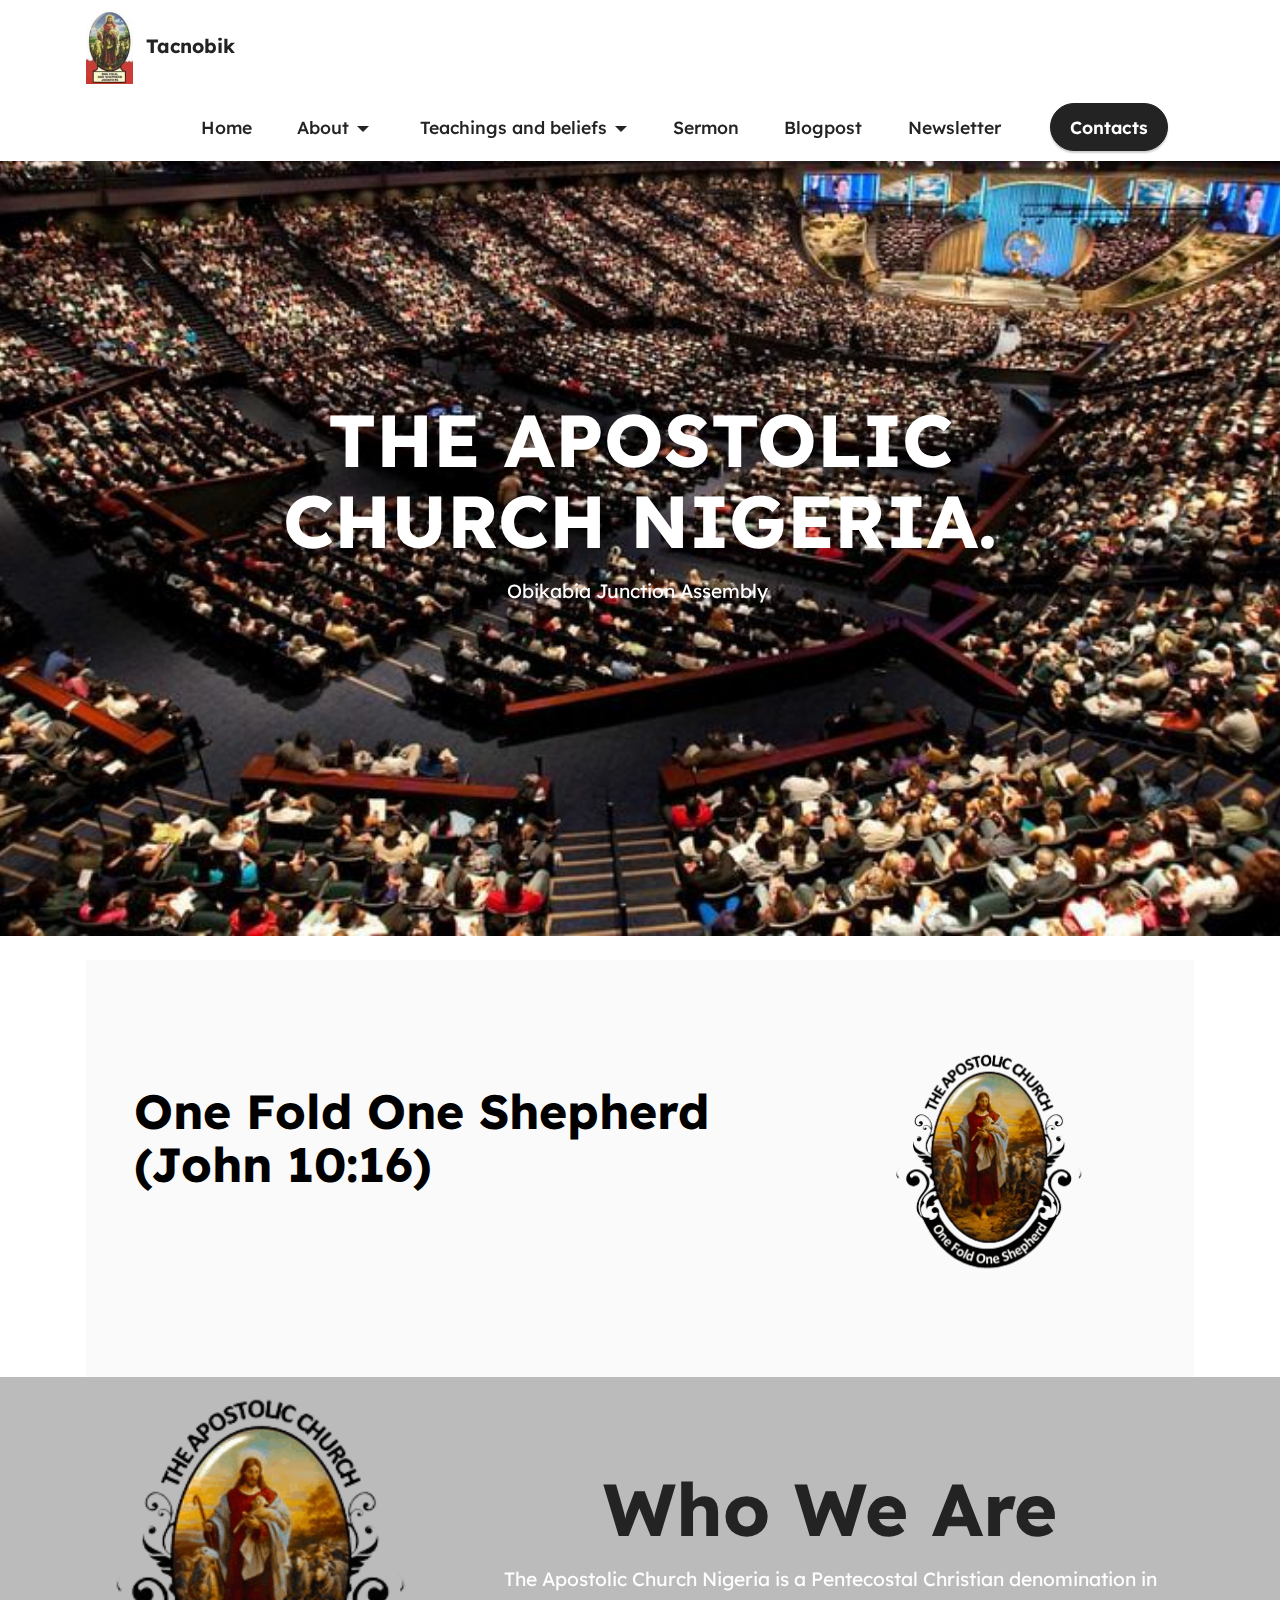
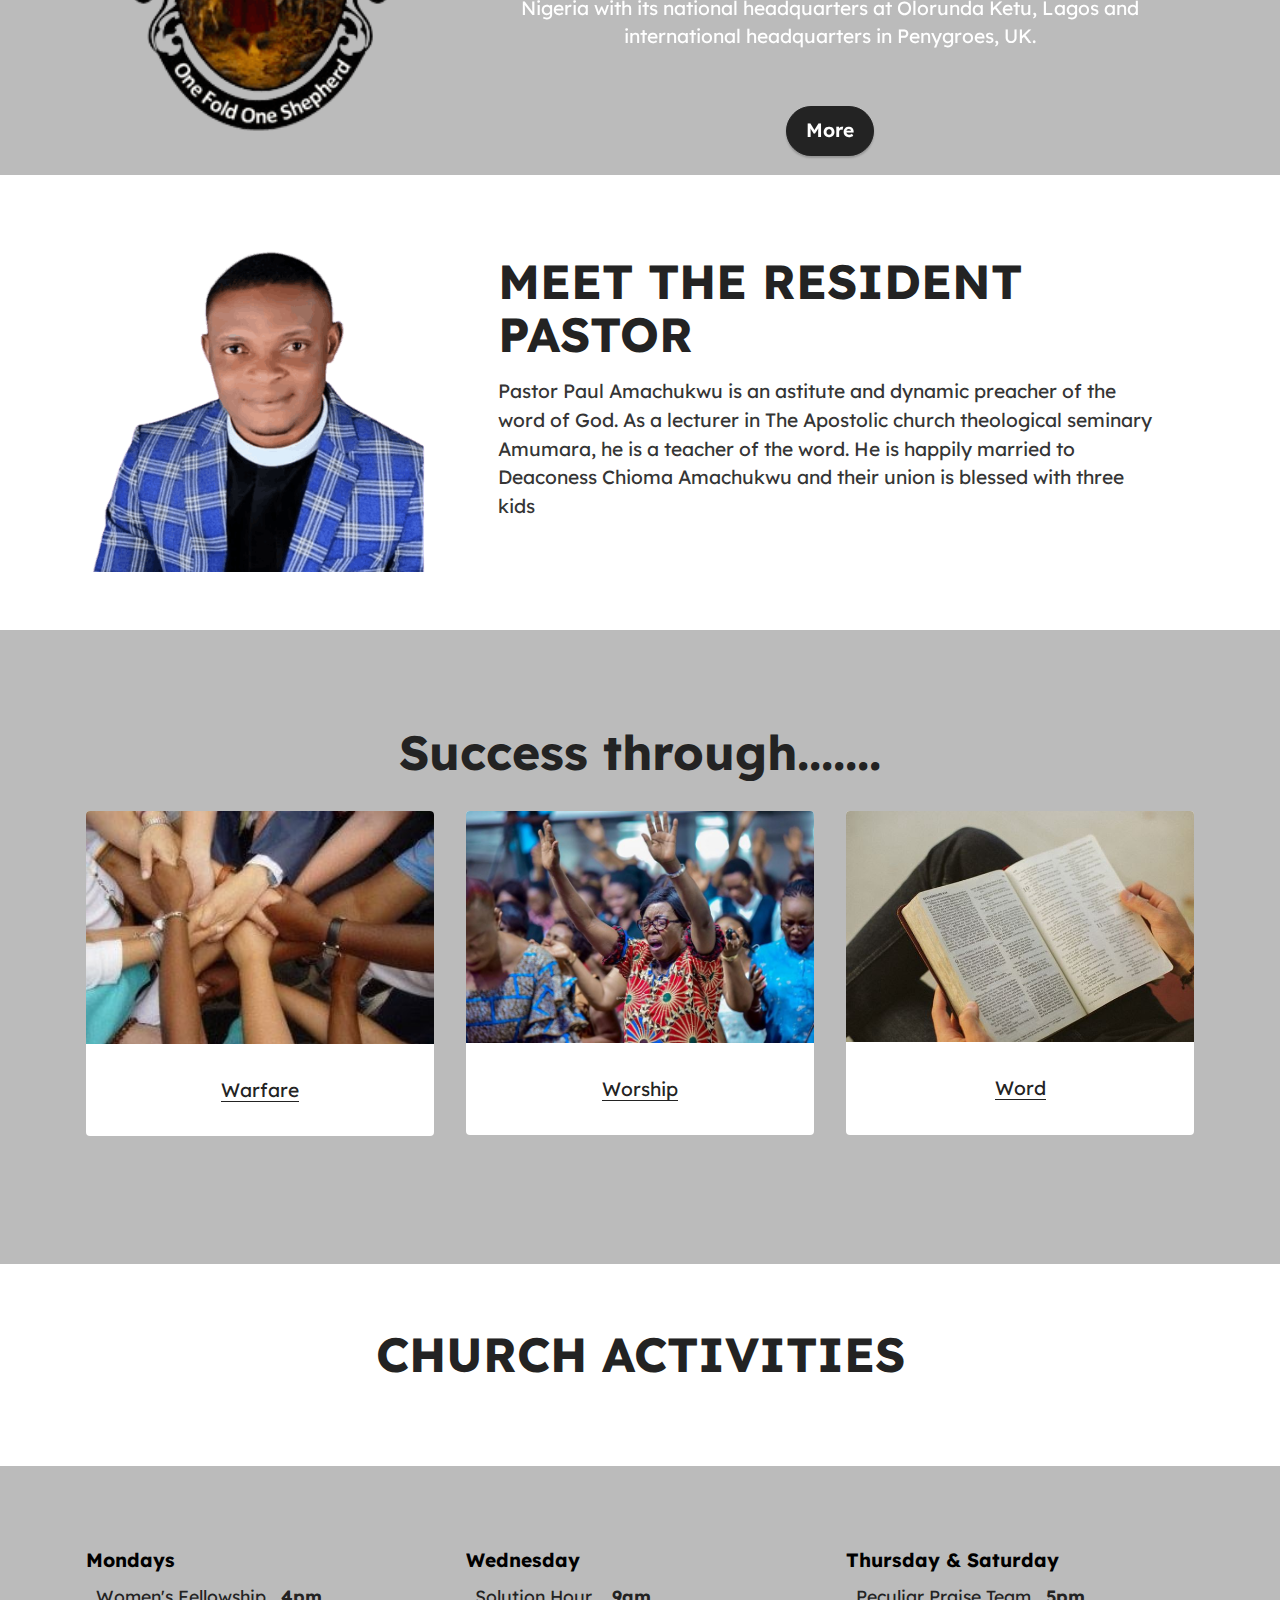
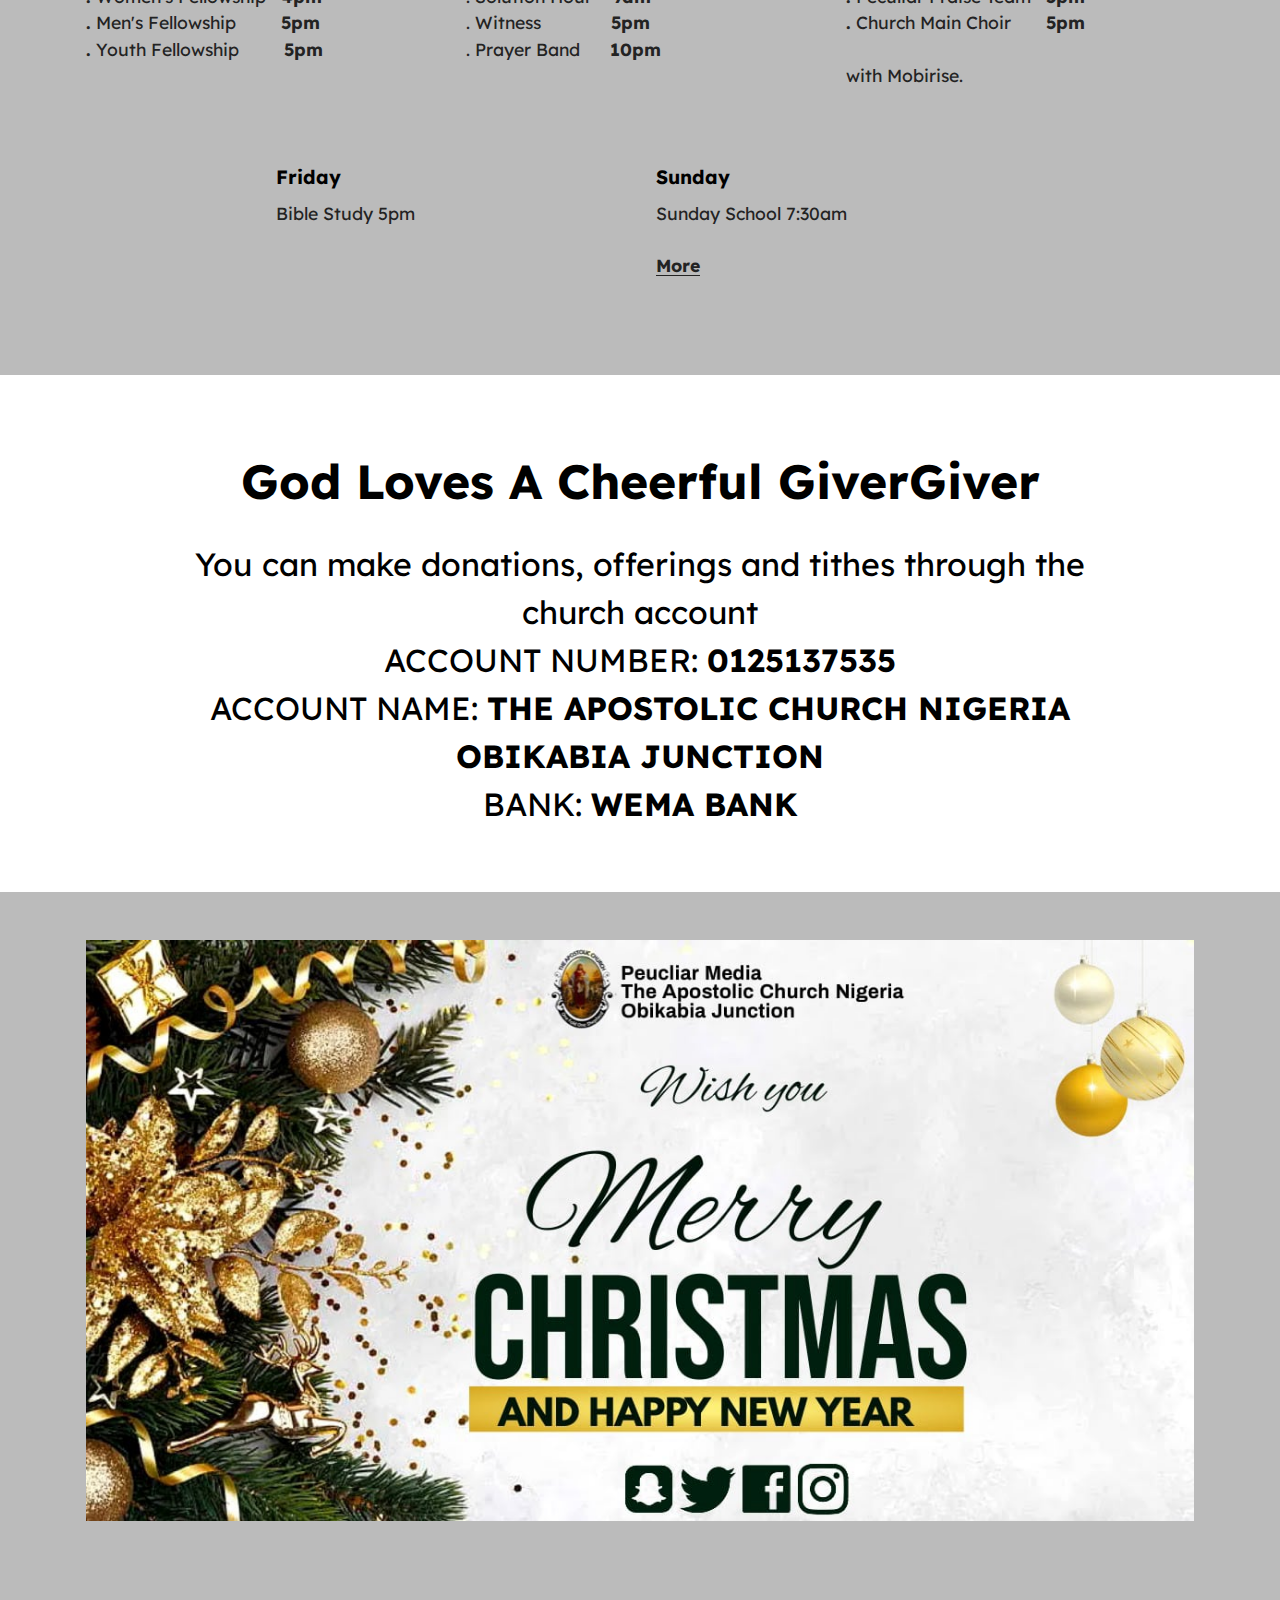
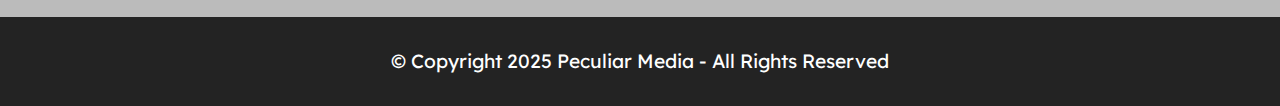
==== commit 7b5ae8f3: "Add files via upload" ====
--- a/index.html
+++ b/index.html
@@ -1,10 +1,8 @@
 <!DOCTYPE html>
 <html  >
 <head>
-  <!-- Site made with Mobirise Website Builder v5.9.8, https://mobirise.com -->
   <meta charset="UTF-8">
   <meta http-equiv="X-UA-Compatible" content="IE=edge">
-  <meta name="generator" content="Mobirise v5.9.8, mobirise.com">
   <meta name="viewport" content="width=device-width, initial-scale=1, minimum-scale=1">
   <link rel="shortcut icon" href="assets/images/download-79x123.jpg" type="image/x-icon">
   <meta name="description" content="">
@@ -349,7 +347,7 @@
             </div>
         </div>
     </div>
-</section><section class="display-7" style="padding: 0;align-items: center;justify-content: center;flex-wrap: wrap;    align-content: center;display: flex;position: relative;height: 4rem;"><a href="https://mobiri.se/3122078" style="flex: 1 1;height: 4rem;position: absolute;width: 100%;z-index: 1;"><img alt="" style="height: 4rem;" src="[data-uri]"></a><p style="margin: 0;text-align: center;" class="display-7">&#8204;</p><a style="z-index:1" href="https://mobirise.com/builder/easiest-website-builder.html">Easiest Website Builder</a></section><script src="assets/bootstrap/js/bootstrap.bundle.min.js"></script>  <script src="assets/parallax/jarallax.js"></script>  <script src="assets/smoothscroll/smooth-scroll.js"></script>  <script src="assets/ytplayer/index.js"></script>  <script src="assets/dropdown/js/navbar-dropdown.js"></script>  <script src="assets/theme/js/script.js"></script>  
+</section><script src="assets/bootstrap/js/bootstrap.bundle.min.js"></script>  <script src="assets/parallax/jarallax.js"></script>  <script src="assets/smoothscroll/smooth-scroll.js"></script>  <script src="assets/ytplayer/index.js"></script>  <script src="assets/dropdown/js/navbar-dropdown.js"></script>  <script src="assets/theme/js/script.js"></script>  
   
   
 </body>
